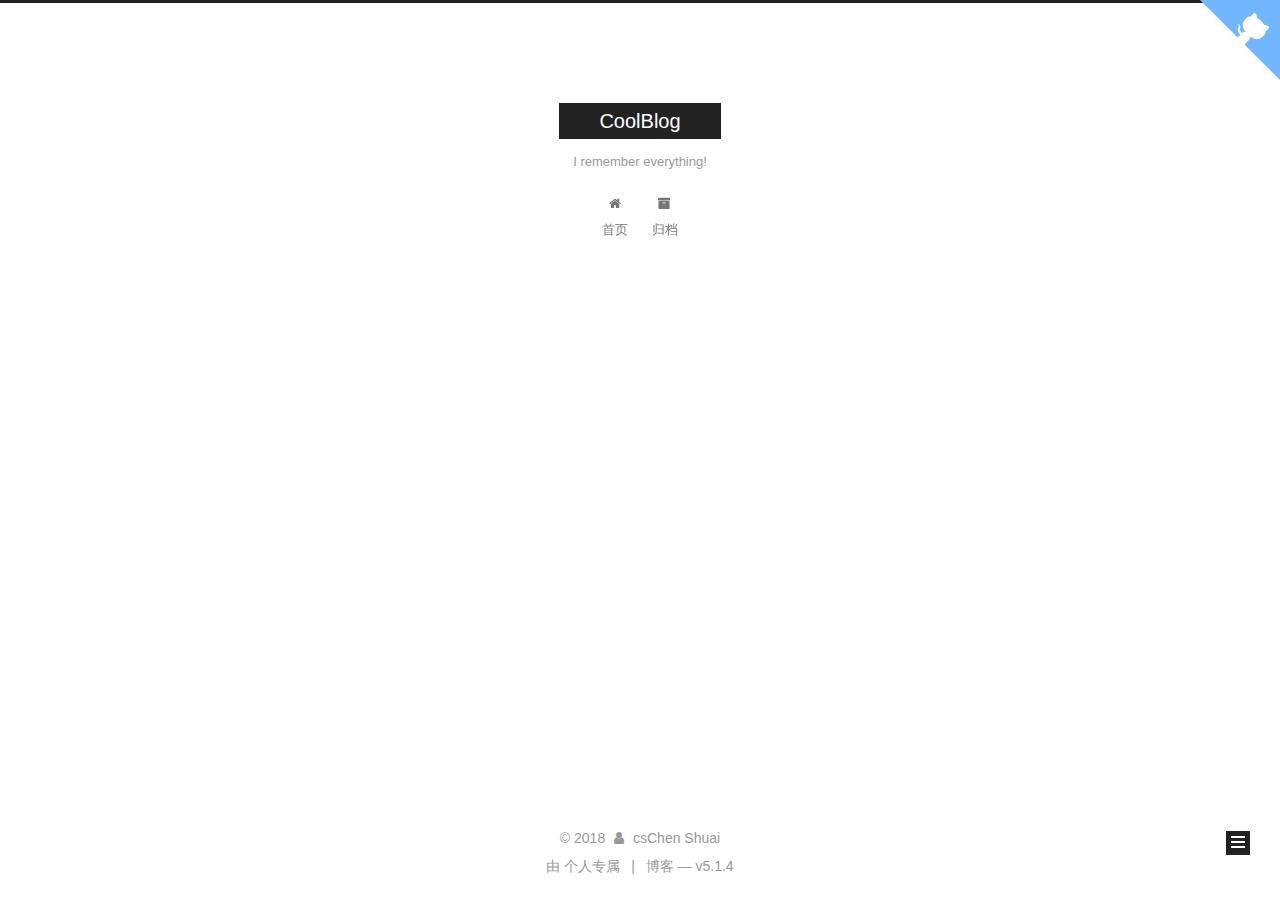
==== archives/index.html @ b0fa896e "Site updated: 2018-08-10 19:54:15" ====
<!DOCTYPE html>



  



<html class="theme-next muse use-motion" lang="zh-Hans">
<head>

  <meta charset="UTF-8"/>
<meta http-equiv="X-UA-Compatible" content="IE=edge" />
<meta name="viewport" content="width=device-width, initial-scale=1, maximum-scale=1"/>
<meta name="theme-color" content="#222">









<meta http-equiv="Cache-Control" content="no-transform" />
<meta http-equiv="Cache-Control" content="no-siteapp" />
















  
  
  <link href="/lib/fancybox/source/jquery.fancybox.css?v=2.1.5" rel="stylesheet" type="text/css" />







<link href="/lib/font-awesome/css/font-awesome.min.css?v=4.6.2" rel="stylesheet" type="text/css" />

<link href="/css/main.css?v=5.1.4" rel="stylesheet" type="text/css" />


  <link rel="apple-touch-icon" sizes="180x180" href="/images/apple-touch-icon-next.png?v=5.1.4">


  <link rel="icon" type="image/png" sizes="32x32" href="/images/favicon-32x32-next.png?v=5.1.4">


  <link rel="icon" type="image/png" sizes="16x16" href="/images/favicon-16x16-next.png?v=5.1.4">


  <link rel="mask-icon" href="/images/logo.svg?v=5.1.4" color="#222">





  <meta name="keywords" content="Hexo, NexT" />





  <link rel="alternate" href="/atom.xml" title="CoolBlog" type="application/atom+xml" />






<meta name="description" content="a happy boy.">
<meta property="og:type" content="website">
<meta property="og:title" content="CoolBlog">
<meta property="og:url" content="http://yoursite.com/archives/index.html">
<meta property="og:site_name" content="CoolBlog">
<meta property="og:description" content="a happy boy.">
<meta property="og:locale" content="zh-Hans">
<meta name="twitter:card" content="summary">
<meta name="twitter:title" content="CoolBlog">
<meta name="twitter:description" content="a happy boy.">



<script type="text/javascript" id="hexo.configurations">
  var NexT = window.NexT || {};
  var CONFIG = {
    root: '/',
    scheme: 'Muse',
    version: '5.1.4',
    sidebar: {"position":"left","display":"post","offset":12,"b2t":false,"scrollpercent":false,"onmobile":false},
    fancybox: true,
    tabs: true,
    motion: {"enable":true,"async":false,"transition":{"post_block":"fadeIn","post_header":"slideDownIn","post_body":"slideDownIn","coll_header":"slideLeftIn","sidebar":"slideUpIn"}},
    duoshuo: {
      userId: '0',
      author: '博主'
    },
    algolia: {
      applicationID: '',
      apiKey: '',
      indexName: '',
      hits: {"per_page":10},
      labels: {"input_placeholder":"Search for Posts","hits_empty":"We didn't find any results for the search: ${query}","hits_stats":"${hits} results found in ${time} ms"}
    }
  };
</script>



  <link rel="canonical" href="http://yoursite.com/archives/"/>





  <title>归档 | CoolBlog</title>
  








</head>

<body itemscope itemtype="http://schema.org/WebPage" lang="zh-Hans">

  
  
    
  

  <div class="container sidebar-position-left page-archive">
    <div class="headband"></div>
	
<a href="https://github.com/chenshuaiasa" class="github-corner" aria-label="View source on Github"><svg width="80" height="80" viewBox="0 0 250 250" style="fill:#70B7FD; color:#fff; position: absolute; top: 0; border: 0; right: 0;" aria-hidden="true"><path d="M0,0 L115,115 L130,115 L142,142 L250,250 L250,0 Z"></path><path d="M128.3,109.0 C113.8,99.7 119.0,89.6 119.0,89.6 C122.0,82.7 120.5,78.6 120.5,78.6 C119.2,72.0 123.4,76.3 123.4,76.3 C127.3,80.9 125.5,87.3 125.5,87.3 C122.9,97.6 130.6,101.9 134.4,103.2" fill="currentColor" style="transform-origin: 130px 106px;" class="octo-arm"></path><path d="M115.0,115.0 C114.9,115.1 118.7,116.5 119.8,115.4 L133.7,101.6 C136.9,99.2 139.9,98.4 142.2,98.6 C133.8,88.0 127.5,74.4 143.8,58.0 C148.5,53.4 154.0,51.2 159.7,51.0 C160.3,49.4 163.2,43.6 171.4,40.1 C171.4,40.1 176.1,42.5 178.8,56.2 C183.1,58.6 187.2,61.8 190.9,65.4 C194.5,69.0 197.7,73.2 200.1,77.6 C213.8,80.2 216.3,84.9 216.3,84.9 C212.7,93.1 206.9,96.0 205.4,96.6 C205.1,102.4 203.0,107.8 198.3,112.5 C181.9,128.9 168.3,122.5 157.7,114.1 C157.9,116.9 156.7,120.9 152.7,124.9 L141.0,136.5 C139.8,137.7 141.6,141.9 141.8,141.8 Z" fill="currentColor" class="octo-body"></path></svg></a><style>.github-corner:hover .octo-arm{animation:octocat-wave 560ms ease-in-out}@keyframes octocat-wave{0%,100%{transform:rotate(0)}20%,60%{transform:rotate(-25deg)}40%,80%{transform:rotate(10deg)}}@media (max-width:500px){.github-corner:hover .octo-arm{animation:none}.github-corner .octo-arm{animation:octocat-wave 560ms ease-in-out}}</style>
    <header id="header" class="header" itemscope itemtype="http://schema.org/WPHeader">
      <div class="header-inner"><div class="site-brand-wrapper">
  <div class="site-meta ">
    

    <div class="custom-logo-site-title">
      <a href="/"  class="brand" rel="start">
        <span class="logo-line-before"><i></i></span>
        <span class="site-title">CoolBlog</span>
        <span class="logo-line-after"><i></i></span>
      </a>
    </div>
      
        <p class="site-subtitle">I remember everything!</p>
      
  </div>

  <div class="site-nav-toggle">
    <button>
      <span class="btn-bar"></span>
      <span class="btn-bar"></span>
      <span class="btn-bar"></span>
    </button>
  </div>
</div>

<nav class="site-nav">
  

  
    <ul id="menu" class="menu">
      
        
        <li class="menu-item menu-item-home">
          <a href="/" rel="section">
            
              <i class="menu-item-icon fa fa-fw fa-home"></i> <br />
            
            首页
          </a>
        </li>
      
        
        <li class="menu-item menu-item-archives">
          <a href="/archives/" rel="section">
            
              <i class="menu-item-icon fa fa-fw fa-archive"></i> <br />
            
            归档
          </a>
        </li>
      

      
    </ul>
  

  
</nav>



 </div>
    </header>

    <main id="main" class="main">
      <div class="main-inner">
        <div class="content-wrap">
          <div id="content" class="content">
            

  
  
  
  <div class="post-block archive">
    <div id="posts" class="posts-collapse">
      <span class="archive-move-on"></span>

      <span class="archive-page-counter">
        
        
        
          
        
        嗯..! 目前共计 2 篇日志。 继续努力。
      </span>

      

        
        
        

        
          
          <div class="collection-title">
            <h1 class="archive-year" id="archive-year-2018">2018</h1>
          </div>
        
        

        

  <article class="post post-type-normal" itemscope itemtype="http://schema.org/Article">
    <header class="post-header">

      <h2 class="post-title">
        
            <a class="post-title-link" href="/2018/08/08/测试一：我的第一个博客/" itemprop="url">
              
                <span itemprop="name">测试一：我的第一个博客</span>
              
            </a>
        
      </h2>

      <div class="post-meta">
        <time class="post-time" itemprop="dateCreated"
              datetime="2018-08-08T09:27:27+08:00"
              content="2018-08-08" >
          08-08
        </time>
      </div>

    </header>
  </article>



      

        
        
        

        
        

        

  <article class="post post-type-normal" itemscope itemtype="http://schema.org/Article">
    <header class="post-header">

      <h2 class="post-title">
        
            <a class="post-title-link" href="/2018/08/06/hello-world/" itemprop="url">
              
                <span itemprop="name">Hello World</span>
              
            </a>
        
      </h2>

      <div class="post-meta">
        <time class="post-time" itemprop="dateCreated"
              datetime="2018-08-06T12:42:33+08:00"
              content="2018-08-06" >
          08-06
        </time>
      </div>

    </header>
  </article>



      

    </div>
  </div>
  
  
  

  



          </div>
          


          

        </div>
        
          
  
  <div class="sidebar-toggle">
    <div class="sidebar-toggle-line-wrap">
      <span class="sidebar-toggle-line sidebar-toggle-line-first"></span>
      <span class="sidebar-toggle-line sidebar-toggle-line-middle"></span>
      <span class="sidebar-toggle-line sidebar-toggle-line-last"></span>
    </div>
  </div>

  <aside id="sidebar" class="sidebar">
    
    <div class="sidebar-inner">

      

      

      <section class="site-overview-wrap sidebar-panel sidebar-panel-active">
        <div class="site-overview">
          <div class="site-author motion-element" itemprop="author" itemscope itemtype="http://schema.org/Person">
            
              <p class="site-author-name" itemprop="name">Chen Shuai</p>
              <p class="site-description motion-element" itemprop="description">a happy boy.</p>
          </div>

          <nav class="site-state motion-element">

            
              <div class="site-state-item site-state-posts">
              
                <a href="/archives/">
              
                  <span class="site-state-item-count">2</span>
                  <span class="site-state-item-name">日志</span>
                </a>
              </div>
            

            

            

          </nav>

          
            <div class="feed-link motion-element">
              <a href="/atom.xml" rel="alternate">
                <i class="fa fa-rss"></i>
                RSS
              </a>
            </div>
          

          

          
          

          
          

          

        </div>
      </section>

      

      

    </div>
  </aside>


        
      </div>
    </main>

    <footer id="footer" class="footer">
      <div class="footer-inner">
        <div class="copyright">&copy; <span itemprop="copyrightYear">2018</span>
  <span class="with-love">
    <i class="fa fa-user"></i>
  </span>
  <span class="author" itemprop="copyrightHolder">csChen Shuai</span>

  
</div>


  <div class="powered-by">由  个人专属</div>



  <span class="post-meta-divider">|</span>



  <div class="theme-info">博客 &mdash;  v5.1.4</div>




        







        
      </div>
    </footer>

    
      <div class="back-to-top">
        <i class="fa fa-arrow-up"></i>
        
      </div>
    

    

  </div>

  

<script type="text/javascript">
  if (Object.prototype.toString.call(window.Promise) !== '[object Function]') {
    window.Promise = null;
  }
</script>









  












  
  
    <script type="text/javascript" src="/lib/jquery/index.js?v=2.1.3"></script>
  

  
  
    <script type="text/javascript" src="/lib/fastclick/lib/fastclick.min.js?v=1.0.6"></script>
  

  
  
    <script type="text/javascript" src="/lib/jquery_lazyload/jquery.lazyload.js?v=1.9.7"></script>
  

  
  
    <script type="text/javascript" src="/lib/velocity/velocity.min.js?v=1.2.1"></script>
  

  
  
    <script type="text/javascript" src="/lib/velocity/velocity.ui.min.js?v=1.2.1"></script>
  

  
  
    <script type="text/javascript" src="/lib/fancybox/source/jquery.fancybox.pack.js?v=2.1.5"></script>
  


  


  <script type="text/javascript" src="/js/src/utils.js?v=5.1.4"></script>

  <script type="text/javascript" src="/js/src/motion.js?v=5.1.4"></script>



  
  

  

  


  <script type="text/javascript" src="/js/src/bootstrap.js?v=5.1.4"></script>



  


  




	





  





  












  





  

  

  

  
  

  

  

  

</body>
</html>
---- css/main.css ----
/* normalize.css v3.0.2 | MIT License | git.io/normalize */
html {
  font-family: sans-serif; /* 1 */
  -ms-text-size-adjust: 100%; /* 2 */
  -webkit-text-size-adjust: 100%; /* 2 */
}
body {
  margin: 0;
}
article,
aside,
details,
figcaption,
figure,
footer,
header,
hgroup,
main,
menu,
nav,
section,
summary {
  display: block;
}
audio,
canvas,
progress,
video {
  display: inline-block; /* 1 */
  vertical-align: baseline; /* 2 */
}
audio:not([controls]) {
  display: none;
  height: 0;
}
[hidden],
template {
  display: none;
}
a {
  background-color: transparent;
}
a:active,
a:hover {
  outline: 0;
}
abbr[title] {
  border-bottom: 1px dotted;
}
b,
strong {
  font-weight: bold;
}
dfn {
  font-style: italic;
}
h1 {
  font-size: 2em;
  margin: 0.67em 0;
}
mark {
  background: #ff0;
  color: #000;
}
small {
  font-size: 80%;
}
sub,
sup {
  font-size: 75%;
  line-height: 0;
  position: relative;
  vertical-align: baseline;
}
sup {
  top: -0.5em;
}
sub {
  bottom: -0.25em;
}
img {
  border: 0;
}
svg:not(:root) {
  overflow: hidden;
}
figure {
  margin: 1em 40px;
}
hr {
  -moz-box-sizing: content-box;
  box-sizing: content-box;
  height: 0;
}
pre {
  overflow: auto;
}
code,
kbd,
pre,
samp {
  font-family: monospace, monospace;
  font-size: 1em;
}
button,
input,
optgroup,
select,
textarea {
  color: inherit; /* 1 */
  font: inherit; /* 2 */
  margin: 0; /* 3 */
}
button {
  overflow: visible;
}
button,
select {
  text-transform: none;
}
button,
html input[type="button"],
input[type="reset"],
input[type="submit"] {
  -webkit-appearance: button; /* 2 */
  cursor: pointer; /* 3 */
}
button[disabled],
html input[disabled] {
  cursor: default;
}
button::-moz-focus-inner,
input::-moz-focus-inner {
  border: 0;
  padding: 0;
}
input {
  line-height: normal;
}
input[type="checkbox"],
input[type="radio"] {
  box-sizing: border-box; /* 1 */
  padding: 0; /* 2 */
}
input[type="number"]::-webkit-inner-spin-button,
input[type="number"]::-webkit-outer-spin-button {
  height: auto;
}
input[type="search"] {
  -webkit-appearance: textfield; /* 1 */
  -moz-box-sizing: content-box;
  -webkit-box-sizing: content-box; /* 2 */
  box-sizing: content-box;
}
input[type="search"]::-webkit-search-cancel-button,
input[type="search"]::-webkit-search-decoration {
  -webkit-appearance: none;
}
fieldset {
  border: 1px solid #c0c0c0;
  margin: 0 2px;
  padding: 0.35em 0.625em 0.75em;
}
legend {
  border: 0; /* 1 */
  padding: 0; /* 2 */
}
textarea {
  overflow: auto;
}
optgroup {
  font-weight: bold;
}
table {
  border-collapse: collapse;
  border-spacing: 0;
}
td,
th {
  padding: 0;
}
::selection {
  background: #262a30;
  color: #fff;
}
body {
  position: relative;
  font-family: 'Lato', "PingFang SC", "Microsoft YaHei", sans-serif;
  font-size: 14px;
  line-height: 2;
  color: #555;
  background: #fff;
}
@media (max-width: 767px) {
  body {
    padding-right: 0 !important;
  }
}
@media (min-width: 768px) and (max-width: 991px) {
  body {
    padding-right: 0 !important;
  }
}
@media (min-width: 1600px) {
  body {
    font-size: 16px;
  }
}
h1,
h2,
h3,
h4,
h5,
h6 {
  margin: 0;
  padding: 0;
  font-weight: bold;
  line-height: 1.5;
  font-family: 'Lato', "PingFang SC", "Microsoft YaHei", sans-serif;
}
h2,
h3,
h4,
h5,
h6 {
  margin: 20px 0 15px;
}
h1 {
  font-size: 22px;
}
@media (max-width: 767px) {
  h1 {
    font-size: 18px;
  }
}
h2 {
  font-size: 20px;
}
@media (max-width: 767px) {
  h2 {
    font-size: 16px;
  }
}
h3 {
  font-size: 18px;
}
@media (max-width: 767px) {
  h3 {
    font-size: 14px;
  }
}
h4 {
  font-size: 16px;
}
@media (max-width: 767px) {
  h4 {
    font-size: 12px;
  }
}
h5 {
  font-size: 14px;
}
@media (max-width: 767px) {
  h5 {
    font-size: 10px;
  }
}
h6 {
  font-size: 12px;
}
@media (max-width: 767px) {
  h6 {
    font-size: 8px;
  }
}
p {
  margin: 0 0 20px 0;
}
a {
  color: #555;
  text-decoration: none;
  outline: none;
  border-bottom: 1px solid #999;
  word-wrap: break-word;
}
a:hover {
  color: #222;
  border-bottom-color: #222;
}
blockquote {
  margin: 0;
  padding: 0;
}
img {
  display: block;
  margin: auto;
  max-width: 100%;
  height: auto;
}
hr {
  margin: 40px 0;
  height: 3px;
  border: none;
  background-color: #ddd;
  background-image: repeating-linear-gradient(-45deg, #fff, #fff 4px, transparent 4px, transparent 8px);
}
blockquote {
  padding: 0 15px;
  color: #666;
  border-left: 4px solid #ddd;
}
blockquote cite::before {
  content: "-";
  padding: 0 5px;
}
dt {
  font-weight: 700;
}
dd {
  margin: 0;
  padding: 0;
}
kbd {
  border: 1px solid #ccc;
  border-radius: 0.2em;
  box-shadow: 0.1em 0.1em 0.2em rgba(0,0,0,0.1);
  background-color: #f9f9f9;
  font-family: inherit;
  background-image: -webkit-linear-gradient(top, #eee, #fff, #eee);
  padding: 0.1em 0.3em;
  white-space: nowrap;
}
.text-left {
  text-align: left;
}
.text-center {
  text-align: center;
}
.text-right {
  text-align: right;
}
.text-justify {
  text-align: justify;
}
.text-nowrap {
  white-space: nowrap;
}
.text-lowercase {
  text-transform: lowercase;
}
.text-uppercase {
  text-transform: uppercase;
}
.text-capitalize {
  text-transform: capitalize;
}
.center-block {
  display: block;
  margin-left: auto;
  margin-right: auto;
}
.clearfix:before,
.clearfix:after {
  content: " ";
  display: table;
}
.clearfix:after {
  clear: both;
}
.pullquote {
  width: 45%;
}
.pullquote.left {
  float: left;
  margin-left: 5px;
  margin-right: 10px;
}
.pullquote.right {
  float: right;
  margin-left: 10px;
  margin-right: 5px;
}
.affix.affix.affix {
  position: fixed;
}
.translation {
  margin-top: -20px;
  font-size: 14px;
  color: #999;
}
.scrollbar-measure {
  width: 100px;
  height: 100px;
  overflow: scroll;
  position: absolute;
  top: -9999px;
}
.use-motion .motion-element {
  opacity: 0;
}
table {
  margin: 20px 0;
  width: 100%;
  border-collapse: collapse;
  border-spacing: 0;
  border: 1px solid #ddd;
  font-size: 14px;
  table-layout: fixed;
  word-wrap: break-all;
}
table>tbody>tr:nth-of-type(odd) {
  background-color: #f9f9f9;
}
table>tbody>tr:hover {
  background-color: #f5f5f5;
}
caption,
th,
td {
  padding: 8px;
  text-align: left;
  vertical-align: middle;
  font-weight: normal;
}
th,
td {
  border-bottom: 3px solid #ddd;
  border-right: 1px solid #eee;
}
th {
  padding-bottom: 10px;
  font-weight: 700;
}
td {
  border-bottom-width: 1px;
}
html,
body {
  height: 100%;
}
.container {
  position: relative;
  min-height: 100%;
}
.header-inner {
  margin: 0 auto;
  padding: 100px 0 70px;
  width: 700px;
}
@media (min-width: 1600px) {
  .container .header-inner {
    width: 900px;
  }
}
.main {
  padding-bottom: 150px;
}
.main-inner {
  margin: 0 auto;
  width: 700px;
}
@media (min-width: 1600px) {
  .container .main-inner {
    width: 900px;
  }
}
.footer {
  position: absolute;
  left: 0;
  bottom: 0;
  width: 100%;
  min-height: 50px;
}
.footer-inner {
  box-sizing: border-box;
  margin: 20px auto;
  width: 700px;
}
@media (min-width: 1600px) {
  .container .footer-inner {
    width: 900px;
  }
}
pre,
.highlight {
  overflow: auto;
  margin: 20px 0;
  padding: 0;
  font-size: 13px;
  color: #4d4d4c;
  background: #f7f7f7;
  line-height: 1.6;
}
pre,
code {
  font-family: consolas, Menlo, "PingFang SC", "Microsoft YaHei", monospace;
}
code {
  padding: 2px 4px;
  word-wrap: break-word;
  color: #555;
  background: #eee;
  border-radius: 3px;
  font-size: 13px;
}
pre {
  padding: 10px;
}
pre code {
  padding: 0;
  color: #4d4d4c;
  background: none;
  text-shadow: none;
}
.highlight {
  border-radius: 1px;
}
.highlight pre {
  border: none;
  margin: 0;
  padding: 10px 0;
}
.highlight table {
  margin: 0;
  width: auto;
  border: none;
}
.highlight td {
  border: none;
  padding: 0;
}
.highlight figcaption {
  font-size: 1em;
  color: #4d4d4c;
  line-height: 1em;
  margin-bottom: 1em;
}
.highlight figcaption:before,
.highlight figcaption:after {
  content: " ";
  display: table;
}
.highlight figcaption:after {
  clear: both;
}
.highlight figcaption a {
  float: right;
  color: #4d4d4c;
}
.highlight figcaption a:hover {
  border-bottom-color: #4d4d4c;
}
.highlight .gutter pre {
  padding-left: 10px;
  padding-right: 10px;
  color: #869194;
  text-align: right;
  background-color: #eff2f3;
}
.highlight .code pre {
  width: 100%;
  padding-left: 10px;
  padding-right: 10px;
  background-color: #f7f7f7;
}
.highlight .line {
  height: 20px;
}
.gutter {
  -webkit-user-select: none;
  -moz-user-select: none;
  -ms-user-select: none;
  user-select: none;
}
.gist table {
  width: auto;
}
.gist table td {
  border: none;
}
pre .deletion {
  background: #fdd;
}
pre .addition {
  background: #dfd;
}
pre .meta {
  color: #8959a8;
}
pre .comment {
  color: #8e908c;
}
pre .variable,
pre .attribute,
pre .tag,
pre .regexp,
pre .ruby .constant,
pre .xml .tag .title,
pre .xml .pi,
pre .xml .doctype,
pre .html .doctype,
pre .css .id,
pre .css .class,
pre .css .pseudo {
  color: #c82829;
}
pre .number,
pre .preprocessor,
pre .built_in,
pre .literal,
pre .params,
pre .constant,
pre .command {
  color: #f5871f;
}
pre .ruby .class .title,
pre .css .rules .attribute,
pre .string,
pre .value,
pre .inheritance,
pre .header,
pre .ruby .symbol,
pre .xml .cdata,
pre .special,
pre .number,
pre .formula {
  color: #718c00;
}
pre .title,
pre .css .hexcolor {
  color: #3e999f;
}
pre .function,
pre .python .decorator,
pre .python .title,
pre .ruby .function .title,
pre .ruby .title .keyword,
pre .perl .sub,
pre .javascript .title,
pre .coffeescript .title {
  color: #4271ae;
}
pre .keyword,
pre .javascript .function {
  color: #8959a8;
}
.full-image.full-image.full-image.full-image {
  border: none;
  max-width: 100%;
  width: auto;
  margin: 20px auto 25px;
}
@media (min-width: 992px) {
  .full-image.full-image.full-image.full-image {
    max-width: none;
    width: 110%;
    margin: 25px -5%;
  }
}
.blockquote-center,
.page-home .post-type-quote blockquote,
.page-post-detail .post-type-quote blockquote {
  position: relative;
  margin: 40px 0;
  padding: 0;
  border-left: none;
  text-align: center;
}
.blockquote-center::before,
.page-home .post-type-quote blockquote::before,
.page-post-detail .post-type-quote blockquote::before,
.blockquote-center::after,
.page-home .post-type-quote blockquote::after,
.page-post-detail .post-type-quote blockquote::after {
  position: absolute;
  content: ' ';
  display: block;
  width: 100%;
  height: 24px;
  opacity: 0.2;
  background-repeat: no-repeat;
  background-position: 0 -6px;
  background-size: 22px 22px;
}
.blockquote-center::before,
.page-home .post-type-quote blockquote::before,
.page-post-detail .post-type-quote blockquote::before {
  top: -20px;
  background-image: url("../images/quote-l.svg");
  border-top: 1px solid #ccc;
}
.blockquote-center::after,
.page-home .post-type-quote blockquote::after,
.page-post-detail .post-type-quote blockquote::after {
  bottom: -20px;
  background-image: url("../images/quote-r.svg");
  border-bottom: 1px solid #ccc;
  background-position: 100% 8px;
}
.blockquote-center p,
.page-home .post-type-quote blockquote p,
.page-post-detail .post-type-quote blockquote p,
.blockquote-center div,
.page-home .post-type-quote blockquote div,
.page-post-detail .post-type-quote blockquote div {
  text-align: center;
}
.post .post-body .group-picture img {
  box-sizing: border-box;
  padding: 0 3px;
  border: none;
}
.post .group-picture-row {
  overflow: hidden;
  margin-top: 6px;
}
.post .group-picture-row:first-child {
  margin-top: 0;
}
.post .group-picture-column {
  float: left;
}
.page-post-detail .post-body .group-picture-column {
  float: none;
  margin-top: 10px;
  width: auto !important;
}
.page-post-detail .post-body .group-picture-column img {
  margin: 0 auto;
}
.page-archive .group-picture-container {
  overflow: hidden;
}
.page-archive .group-picture-row {
  float: left;
}
.page-archive .group-picture-row:first-child {
  margin-top: 6px;
}
.page-archive .group-picture-column {
  max-width: 150px;
  max-height: 150px;
}
.post-body .note {
  position: relative;
  padding: 15px;
  margin-bottom: 20px;
  border: 1px solid #eee;
  border-left-width: 5px;
  border-radius: 3px;
}
.post-body .note h2,
.post-body .note h3,
.post-body .note h4,
.post-body .note h5,
.post-body .note h6 {
  margin-top: 0;
  margin-bottom: 0;
  border-bottom: initial;
  padding-top: 0 !important;
}
.post-body .note p:first-child,
.post-body .note ul:first-child,
.post-body .note ol:first-child,
.post-body .note table:first-child,
.post-body .note pre:first-child,
.post-body .note blockquote:first-child {
  margin-top: 0;
}
.post-body .note p:last-child,
.post-body .note ul:last-child,
.post-body .note ol:last-child,
.post-body .note table:last-child,
.post-body .note pre:last-child,
.post-body .note blockquote:last-child {
  margin-bottom: 0;
}
.post-body .note.default {
  border-left-color: #777;
}
.post-body .note.default h2,
.post-body .note.default h3,
.post-body .note.default h4,
.post-body .note.default h5,
.post-body .note.default h6 {
  color: #777;
}
.post-body .note.primary {
  border-left-color: #6f42c1;
}
.post-body .note.primary h2,
.post-body .note.primary h3,
.post-body .note.primary h4,
.post-body .note.primary h5,
.post-body .note.primary h6 {
  color: #6f42c1;
}
.post-body .note.info {
  border-left-color: #428bca;
}
.post-body .note.info h2,
.post-body .note.info h3,
.post-body .note.info h4,
.post-body .note.info h5,
.post-body .note.info h6 {
  color: #428bca;
}
.post-body .note.success {
  border-left-color: #5cb85c;
}
.post-body .note.success h2,
.post-body .note.success h3,
.post-body .note.success h4,
.post-body .note.success h5,
.post-body .note.success h6 {
  color: #5cb85c;
}
.post-body .note.warning {
  border-left-color: #f0ad4e;
}
.post-body .note.warning h2,
.post-body .note.warning h3,
.post-body .note.warning h4,
.post-body .note.warning h5,
.post-body .note.warning h6 {
  color: #f0ad4e;
}
.post-body .note.danger {
  border-left-color: #d9534f;
}
.post-body .note.danger h2,
.post-body .note.danger h3,
.post-body .note.danger h4,
.post-body .note.danger h5,
.post-body .note.danger h6 {
  color: #d9534f;
}
.post-body .label {
  display: inline;
  padding: 0 2px;
  white-space: nowrap;
}
.post-body .label.default {
  background-color: #f0f0f0;
}
.post-body .label.primary {
  background-color: #efe6f7;
}
.post-body .label.info {
  background-color: #e5f2f8;
}
.post-body .label.success {
  background-color: #e7f4e9;
}
.post-body .label.warning {
  background-color: #fcf6e1;
}
.post-body .label.danger {
  background-color: #fae8eb;
}
.post-body .tabs {
  position: relative;
  display: block;
  margin-bottom: 20px;
  padding-top: 10px;
}
.post-body .tabs ul.nav-tabs {
  margin: 0;
  padding: 0;
  display: flex;
  margin-bottom: -1px;
}
@media (max-width: 413px) {
  .post-body .tabs ul.nav-tabs {
    display: block;
    margin-bottom: 5px;
  }
}
.post-body .tabs ul.nav-tabs li.tab {
  list-style-type: none !important;
  margin: 0 0.25em 0 0;
  border-top: 3px solid transparent;
  border-left: 1px solid transparent;
  border-right: 1px solid transparent;
}
@media (max-width: 413px) {
  .post-body .tabs ul.nav-tabs li.tab {
    margin: initial;
    border-top: 1px solid transparent;
    border-left: 3px solid transparent;
    border-right: 1px solid transparent;
    border-bottom: 1px solid transparent;
  }
}
.post-body .tabs ul.nav-tabs li.tab a {
  outline: 0;
  border-bottom: initial;
  display: block;
  line-height: 1.8em;
  padding: 0.25em 0.75em;
  transition-duration: 0.2s;
  transition-timing-function: ease-out;
  transition-delay: 0s;
}
.post-body .tabs ul.nav-tabs li.tab a i {
  width: 1.285714285714286em;
}
.post-body .tabs ul.nav-tabs li.tab.active {
  border-top: 3px solid #fc6423;
  border-left: 1px solid #ddd;
  border-right: 1px solid #ddd;
  background-color: #fff;
}
@media (max-width: 413px) {
  .post-body .tabs ul.nav-tabs li.tab.active {
    border-top: 1px solid #ddd;
    border-left: 3px solid #fc6423;
    border-right: 1px solid #ddd;
    border-bottom: 1px solid #ddd;
  }
}
.post-body .tabs ul.nav-tabs li.tab.active a {
  cursor: default;
  color: #555;
}
.post-body .tabs .tab-content {
  background-color: #fff;
}
.post-body .tabs .tab-content .tab-pane {
  border: 1px solid #ddd;
  padding: 20px 20px 0 20px;
}
.post-body .tabs .tab-content .tab-pane:not(.active) {
  display: none !important;
}
.post-body .tabs .tab-content .tab-pane.active {
  display: block !important;
}
.btn {
  display: inline-block;
  padding: 0 20px;
  font-size: 14px;
  color: #fff;
  background: #222;
  border: 2px solid #222;
  text-decoration: none;
  border-radius: 0;
  transition-property: background-color;
  transition-duration: 0.2s;
  transition-timing-function: ease-in-out;
  transition-delay: 0s;
  line-height: 2;
}
.btn:hover {
  border-color: #222;
  color: #222;
  background: #fff;
}
.btn +.btn {
  margin: 0 0 8px 8px;
}
.btn .fa-fw {
  width: 1.285714285714286em;
  text-align: left;
}
.btn-bar {
  display: block;
  width: 22px;
  height: 2px;
  background: #555;
  border-radius: 1px;
}
.btn-bar+.btn-bar {
  margin-top: 4px;
}
.pagination {
  margin: 120px 0 40px;
  text-align: center;
  border-top: 1px solid #eee;
}
.page-number-basic,
.pagination .prev,
.pagination .next,
.pagination .page-number,
.pagination .space {
  display: inline-block;
  position: relative;
  top: -1px;
  margin: 0 10px;
  padding: 0 11px;
}
@media (max-width: 767px) {
  .page-number-basic,
  .pagination .prev,
  .pagination .next,
  .pagination .page-number,
  .pagination .space {
    margin: 0 5px;
  }
}
.pagination .prev,
.pagination .next,
.pagination .page-number {
  border-bottom: 0;
  border-top: 1px solid #eee;
  transition-property: border-color;
  transition-duration: 0.2s;
  transition-timing-function: ease-in-out;
  transition-delay: 0s;
}
.pagination .prev:hover,
.pagination .next:hover,
.pagination .page-number:hover {
  border-top-color: #222;
}
.pagination .space {
  padding: 0;
  margin: 0;
}
.pagination .prev {
  margin-left: 0;
}
.pagination .next {
  margin-right: 0;
}
.pagination .page-number.current {
  color: #fff;
  background: #ccc;
  border-top-color: #ccc;
}
@media (max-width: 767px) {
  .pagination {
    border-top: none;
  }
  .pagination .prev,
  .pagination .next,
  .pagination .page-number {
    margin-bottom: 10px;
    border-top: 0;
    border-bottom: 1px solid #eee;
    padding: 0 10px;
  }
  .pagination .prev:hover,
  .pagination .next:hover,
  .pagination .page-number:hover {
    border-bottom-color: #222;
  }
}
.comments {
  margin: 60px 20px 0;
}
.tag-cloud {
  text-align: center;
}
.tag-cloud a {
  display: inline-block;
  margin: 10px;
}
.back-to-top {
  box-sizing: border-box;
  position: fixed;
  bottom: -100px;
  right: 30px;
  z-index: 1050;
  padding: 0 6px;
  width: 24px;
  background: #222;
  font-size: 12px;
  opacity: 1;
  color: #fff;
  cursor: pointer;
  text-align: center;
  -webkit-transform: translateZ(0);
  transition-property: bottom;
  transition-duration: 0.2s;
  transition-timing-function: ease-in-out;
  transition-delay: 0s;
}
@media (min-width: 768px) and (max-width: 991px) {
  .back-to-top {
    display: none !important;
  }
}
@media (max-width: 767px) {
  .back-to-top {
    display: none !important;
  }
}
.back-to-top.back-to-top-on {
  bottom: 19px;
}
.header {
  background: transparent;
}
.header-inner {
  position: relative;
}
.headband {
  height: 3px;
  background: #222;
}
.site-meta {
  margin: 0;
  text-align: center;
}
@media (max-width: 767px) {
  .site-meta {
    text-align: center;
  }
}
.brand {
  position: relative;
  display: inline-block;
  padding: 0 40px;
  color: #fff;
  background: #222;
  border-bottom: none;
}
.brand:hover {
  color: #fff;
}
.logo {
  display: inline-block;
  margin-right: 5px;
  line-height: 36px;
  vertical-align: top;
}
.site-title {
  display: inline-block;
  vertical-align: top;
  line-height: 36px;
  font-size: 20px;
  font-weight: normal;
  font-family: 'Lato', "PingFang SC", "Microsoft YaHei", sans-serif;
}
.site-subtitle {
  margin-top: 10px;
  font-size: 13px;
  color: #999;
}
.use-motion .brand {
  opacity: 0;
}
.use-motion .logo,
.use-motion .site-title,
.use-motion .site-subtitle {
  opacity: 0;
  position: relative;
  top: -10px;
}
.site-nav-toggle {
  display: none;
  position: absolute;
  top: 10px;
  left: 10px;
}
@media (max-width: 767px) {
  .site-nav-toggle {
    display: block;
  }
}
.site-nav-toggle button {
  margin-top: 2px;
  padding: 9px 10px;
  background: transparent;
  border: none;
}
@media (max-width: 767px) {
  .site-nav {
    display: none;
    margin: 0 -10px;
    padding: 0 10px;
    clear: both;
    border-top: 1px solid #ddd;
  }
}
@media (min-width: 768px) and (max-width: 991px) {
  .site-nav {
    display: block !important;
  }
}
@media (min-width: 992px) {
  .site-nav {
    display: block !important;
  }
}
.menu {
  margin-top: 20px;
  padding-left: 0;
  text-align: center;
}
.menu .menu-item {
  display: inline-block;
  margin: 0 10px;
  list-style: none;
}
@media screen and (max-width: 767px) {
  .menu .menu-item {
    margin-top: 10px;
  }
}
.menu .menu-item a {
  display: block;
  font-size: 13px;
  line-height: inherit;
  border-bottom: 1px solid transparent;
  transition-property: border-color;
  transition-duration: 0.2s;
  transition-timing-function: ease-in-out;
  transition-delay: 0s;
}
.menu .menu-item a:hover {
  border-bottom-color: #222;
}
.menu .menu-item .fa {
  margin-right: 5px;
}
.use-motion .menu-item {
  opacity: 0;
}
.post-body {
  font-family: 'Lato', "PingFang SC", "Microsoft YaHei", sans-serif;
}
@media (max-width: 767px) {
  .post-body {
    word-break: break-word;
  }
}
.post-body .fancybox img {
  display: block !important;
  margin: 0 auto;
  cursor: pointer;
  cursor: zoom-in;
  cursor: -webkit-zoom-in;
}
.post-body .image-caption,
.post-body .figure .caption {
  margin: -20px auto 15px;
  text-align: center;
  font-size: 14px;
  color: #999;
  font-weight: bold;
  line-height: 1;
}
.post-sticky-flag {
  display: inline-block;
  font-size: 16px;
  -ms-transform: rotate(30deg);
  -webkit-transform: rotate(30deg);
  -moz-transform: rotate(30deg);
  -ms-transform: rotate(30deg);
  -o-transform: rotate(30deg);
  transform: rotate(30deg);
}
.use-motion .post-block,
.use-motion .pagination,
.use-motion .comments {
  opacity: 0;
}
.use-motion .post-header {
  opacity: 0;
}
.use-motion .post-body {
  opacity: 0;
}
.use-motion .collection-title {
  opacity: 0;
}
.posts-expand {
  padding-top: 40px;
}
@media (max-width: 767px) {
  .posts-expand {
    margin: 0 20px;
  }
  .post-body pre .gutter pre {
    padding-right: 10px;
  }
  .post-body .highlight {
    margin-left: 0px;
    margin-right: 0px;
    padding: 0;
  }
  .post-body .highlight .gutter pre {
    padding-right: 10px;
  }
}
@media (min-width: 992px) {
  .posts-expand .post-body {
    text-align: justify;
  }
}
.posts-expand .post-body h2,
.posts-expand .post-body h3,
.posts-expand .post-body h4,
.posts-expand .post-body h5,
.posts-expand .post-body h6 {
  padding-top: 10px;
}
.posts-expand .post-body h2 .header-anchor,
.posts-expand .post-body h3 .header-anchor,
.posts-expand .post-body h4 .header-anchor,
.posts-expand .post-body h5 .header-anchor,
.posts-expand .post-body h6 .header-anchor {
  float: right;
  margin-left: 10px;
  color: #ccc;
  border-bottom-style: none;
  visibility: hidden;
}
.posts-expand .post-body h2 .header-anchor:hover,
.posts-expand .post-body h3 .header-anchor:hover,
.posts-expand .post-body h4 .header-anchor:hover,
.posts-expand .post-body h5 .header-anchor:hover,
.posts-expand .post-body h6 .header-anchor:hover {
  color: inherit;
}
.posts-expand .post-body h2:hover .header-anchor,
.posts-expand .post-body h3:hover .header-anchor,
.posts-expand .post-body h4:hover .header-anchor,
.posts-expand .post-body h5:hover .header-anchor,
.posts-expand .post-body h6:hover .header-anchor {
  visibility: visible;
}
.posts-expand .post-body ul li {
  list-style: circle;
}
.posts-expand .post-body img {
  box-sizing: border-box;
  margin: auto;
  padding: 3px;
  border: 1px solid #ddd;
}
.posts-expand .post-body .fancybox img {
  margin: 0 auto 25px;
}
@media (max-width: 767px) {
  .posts-collapse {
    margin: 0 20px;
  }
  .posts-collapse .post-title,
  .posts-collapse .post-meta {
    display: block;
    width: auto;
    text-align: left;
  }
}
.posts-collapse {
  position: relative;
  z-index: 1010;
  margin-left: 55px;
}
.posts-collapse::after {
  content: " ";
  position: absolute;
  top: 20px;
  left: 0;
  margin-left: -2px;
  width: 4px;
  height: 100%;
  background: #f5f5f5;
  z-index: -1;
}
@media (max-width: 767px) {
  .posts-collapse {
    margin: 0 20px;
  }
}
.posts-collapse .collection-title {
  position: relative;
  margin: 60px 0;
}
.posts-collapse .collection-title h1,
.posts-collapse .collection-title h2 {
  margin-left: 20px;
}
.posts-collapse .collection-title small {
  color: #bbb;
  margin-left: 5px;
}
.posts-collapse .collection-title::before {
  content: " ";
  position: absolute;
  left: 0;
  top: 50%;
  margin-left: -4px;
  margin-top: -4px;
  width: 8px;
  height: 8px;
  background: #bbb;
  border-radius: 50%;
}
.posts-collapse .post {
  margin: 30px 0;
}
.posts-collapse .post-header {
  position: relative;
  transition-duration: 0.2s;
  transition-timing-function: ease-in-out;
  transition-delay: 0s;
  transition-property: border;
  border-bottom: 1px dashed #ccc;
}
.posts-collapse .post-header::before {
  content: " ";
  position: absolute;
  left: 0;
  top: 12px;
  width: 6px;
  height: 6px;
  margin-left: -4px;
  background: #bbb;
  border-radius: 50%;
  border: 1px solid #fff;
  transition-duration: 0.2s;
  transition-timing-function: ease-in-out;
  transition-delay: 0s;
  transition-property: background;
}
.posts-collapse .post-header:hover {
  border-bottom-color: #666;
}
.posts-collapse .post-header:hover::before {
  background: #222;
}
.posts-collapse .post-meta {
  position: absolute;
  font-size: 12px;
  left: 20px;
  top: 5px;
}
.posts-collapse .post-comments-count {
  display: none;
}
.posts-collapse .post-title {
  margin-left: 60px;
  font-size: 16px;
  font-weight: normal;
  line-height: inherit;
}
.posts-collapse .post-title::after {
  margin-left: 3px;
  opacity: 0.6;
}
.posts-collapse .post-title a {
  color: #666;
  border-bottom: none;
}
.page-home .post-type-quote .post-header,
.page-post-detail .post-type-quote .post-header,
.page-home .post-type-quote .post-tags,
.page-post-detail .post-type-quote .post-tags {
  display: none;
}
.posts-expand .post-title {
  text-align: center;
  word-break: break-word;
  font-weight: 400;
}
.posts-expand .post-title-link {
  display: inline-block;
  position: relative;
  color: #555;
  border-bottom: none;
  line-height: 1.2;
  vertical-align: top;
}
.posts-expand .post-title-link::before {
  content: "";
  position: absolute;
  width: 100%;
  height: 2px;
  bottom: 0;
  left: 0;
  background-color: #000;
  visibility: hidden;
  -webkit-transform: scaleX(0);
  -moz-transform: scaleX(0);
  -ms-transform: scaleX(0);
  -o-transform: scaleX(0);
  transform: scaleX(0);
  transition-duration: 0.2s;
  transition-timing-function: ease-in-out;
  transition-delay: 0s;
}
.posts-expand .post-title-link:hover::before {
  visibility: visible;
  -webkit-transform: scaleX(1);
  -moz-transform: scaleX(1);
  -ms-transform: scaleX(1);
  -o-transform: scaleX(1);
  transform: scaleX(1);
}
.posts-expand .post-title-link .fa {
  font-size: 16px;
}
.posts-expand .post-meta {
  margin: 3px 0 60px 0;
  color: #999;
  font-family: 'Lato', "PingFang SC", "Microsoft YaHei", sans-serif;
  font-size: 12px;
  text-align: center;
}
.posts-expand .post-meta .post-category-list {
  display: inline-block;
  margin: 0;
  padding: 3px;
}
.posts-expand .post-meta .post-category-list-link {
  color: #999;
}
.posts-expand .post-meta .post-description {
  font-size: 14px;
  margin-top: 2px;
}
.post-meta-divider {
  margin: 0 0.5em;
}
.post-meta-item-icon {
  margin-right: 3px;
}
@media (min-width: 768px) and (max-width: 991px) {
  .post-meta-item-icon {
    display: inline-block;
  }
}
@media (max-width: 767px) {
  .post-meta-item-icon {
    display: inline-block;
  }
}
@media (min-width: 768px) and (max-width: 991px) {
  .post-meta-item-text {
    display: none;
  }
}
@media (max-width: 767px) {
  .post-meta-item-text {
    display: none;
  }
}
@media (max-width: 767px) {
  .posts-expand .post-comments-count {
    display: none;
  }
}
.post-button {
  margin-top: 40px;
}
.posts-expand .post-tags {
  margin-top: 40px;
  text-align: center;
}
.posts-expand .post-tags a {
  display: inline-block;
  margin-right: 10px;
  font-size: 13px;
}
.post-nav {
  display: table;
  margin-top: 15px;
  width: 100%;
  border-top: 1px solid #eee;
}
.post-nav-divider {
  display: table-cell;
  width: 10%;
}
.post-nav-item {
  display: table-cell;
  padding: 10px 0 0 0;
  width: 45%;
  vertical-align: top;
}
.post-nav-item a {
  position: relative;
  display: block;
  line-height: 25px;
  font-size: 14px;
  color: #555;
  border-bottom: none;
}
.post-nav-item a:hover {
  color: #222;
  border-bottom: none;
}
.post-nav-item a:active {
  top: 2px;
}
.post-nav-item .fa {
  position: absolute;
  top: 8px;
  left: 0;
  font-size: 12px;
}
.post-nav-next a {
  padding-left: 15px;
}
.post-nav-prev {
  text-align: right;
}
.post-nav-prev a {
  padding-right: 15px;
}
.post-nav-prev .fa {
  right: 0;
  left: auto;
}
.posts-expand .post-eof {
  display: block;
  margin: 80px auto 60px;
  width: 8%;
  height: 1px;
  background: #ccc;
  text-align: center;
}
.post:last-child .post-eof.post-eof.post-eof {
  display: none;
}
.post-gallery {
  display: table;
  table-layout: fixed;
  width: 100%;
  border-collapse: separate;
}
.post-gallery-row {
  display: table-row;
}
.post-gallery .post-gallery-img {
  display: table-cell;
  text-align: center;
  vertical-align: middle;
  border: none;
}
.post-gallery .post-gallery-img img {
  max-width: 100%;
  max-height: 100%;
  border: none;
}
.fancybox-close,
.fancybox-close:hover {
  border: none;
}
.rtl.post-body p,
.rtl.post-body a,
.rtl.post-body h1,
.rtl.post-body h2,
.rtl.post-body h3,
.rtl.post-body h4,
.rtl.post-body h5,
.rtl.post-body h6,
.rtl.post-body li,
.rtl.post-body ul,
.rtl.post-body ol {
  direction: rtl;
  font-family: UKIJ Ekran;
}
.rtl.post-title {
  font-family: UKIJ Ekran;
}
.sidebar {
  position: fixed;
  right: 0;
  top: 0;
  bottom: 0;
  width: 0;
  z-index: 1040;
  box-shadow: inset 0 2px 6px #000;
  background: #222;
  -webkit-transform: translateZ(0);
}
.sidebar a {
  color: #999;
  border-bottom-color: #555;
}
.sidebar a:hover {
  color: #eee;
}
@media (min-width: 768px) and (max-width: 991px) {
  .sidebar {
    display: none !important;
  }
}
@media (max-width: 767px) {
  .sidebar {
    display: none !important;
  }
}
.sidebar-inner {
  position: relative;
  padding: 20px 10px;
  color: #999;
  text-align: center;
}
.site-overview-wrap {
  overflow: hidden;
}
.site-overview {
  overflow-y: auto;
  overflow-x: hidden;
}
.sidebar-toggle {
  position: fixed;
  right: 30px;
  bottom: 45px;
  width: 14px;
  height: 14px;
  padding: 5px;
  background: #222;
  line-height: 0;
  z-index: 1050;
  cursor: pointer;
  -webkit-transform: translateZ(0);
}
@media (min-width: 768px) and (max-width: 991px) {
  .sidebar-toggle {
    display: none !important;
  }
}
@media (max-width: 767px) {
  .sidebar-toggle {
    display: none !important;
  }
}
.sidebar-toggle-line {
  position: relative;
  display: inline-block;
  vertical-align: top;
  height: 2px;
  width: 100%;
  background: #fff;
  margin-top: 3px;
}
.sidebar-toggle-line:first-child {
  margin-top: 0;
}
.site-author-image {
  display: block;
  margin: 0 auto;
  padding: 2px;
  max-width: 96px;
  height: auto;
  border: 2px solid #333;
}
.site-author-name {
  margin: 5px 0 0;
  text-align: center;
  color: #f5f5f5;
  font-weight: normal;
}
.site-description {
  margin-top: 5px;
  text-align: center;
  font-size: 14px;
  color: #999;
}
.site-state {
  overflow: hidden;
  line-height: 1.4;
  white-space: nowrap;
  text-align: center;
}
.site-state-item {
  display: inline-block;
  padding: 0 15px;
  border-left: 1px solid #333;
}
.site-state-item:first-child {
  border-left: none;
}
.site-state-item a {
  border-bottom: none;
}
.site-state-item-count {
  display: block;
  text-align: center;
  color: inherit;
  font-weight: 600;
  font-size: 18px;
}
.site-state-item-name {
  font-size: 13px;
  color: inherit;
}
.feed-link {
  margin-top: 20px;
}
.feed-link a {
  display: inline-block;
  padding: 0 15px;
  color: #fc6423;
  border: 1px solid #fc6423;
  border-radius: 4px;
}
.feed-link a i {
  color: #fc6423;
  font-size: 14px;
}
.feed-link a:hover {
  color: #fff;
  background: #fc6423;
}
.feed-link a:hover i {
  color: #fff;
}
.links-of-author {
  margin-top: 20px;
}
.links-of-author a {
  display: inline-block;
  vertical-align: middle;
  margin-right: 10px;
  margin-bottom: 10px;
  border-bottom-color: #555;
  font-size: 13px;
}
.links-of-author a:before {
  display: inline-block;
  vertical-align: middle;
  margin-right: 3px;
  content: " ";
  width: 4px;
  height: 4px;
  border-radius: 50%;
  background: #7efff1;
}
.links-of-blogroll {
  font-size: 13px;
}
.links-of-blogroll-title {
  margin-top: 20px;
  font-size: 14px;
  font-weight: 600;
}
.links-of-blogroll-list {
  margin: 0;
  padding: 0;
  list-style: none;
}
.links-of-blogroll-item {
  padding: 2px 10px;
}
.links-of-blogroll-item a {
  max-width: 280px;
  box-sizing: border-box;
  display: inline-block;
  overflow: hidden;
  white-space: nowrap;
  text-overflow: ellipsis;
}
.sidebar-nav {
  margin: 0 0 20px;
  padding-left: 0;
}
.sidebar-nav li {
  display: inline-block;
  cursor: pointer;
  border-bottom: 1px solid transparent;
  font-size: 14px;
  color: #555;
}
.sidebar-nav li:hover {
  color: #f5f5f5;
}
.page-post-detail .sidebar-nav-toc {
  padding: 0 5px;
}
.page-post-detail .sidebar-nav-overview {
  margin-left: 10px;
}
.sidebar-nav .sidebar-nav-active {
  color: #87daff;
  border-bottom-color: #87daff;
}
.sidebar-nav .sidebar-nav-active:hover {
  color: #87daff;
}
.sidebar-panel {
  display: none;
}
.sidebar-panel-active {
  display: block;
}
.post-toc-empty {
  font-size: 14px;
  color: #666;
}
.post-toc-wrap {
  overflow: hidden;
}
.post-toc {
  overflow: auto;
}
.post-toc ol {
  margin: 0;
  padding: 0 2px 5px 10px;
  text-align: left;
  list-style: none;
  font-size: 14px;
}
.post-toc ol > ol {
  padding-left: 0;
}
.post-toc ol a {
  transition-duration: 0.2s;
  transition-timing-function: ease-in-out;
  transition-delay: 0s;
  transition-property: all;
  color: #999;
  border-bottom-color: #555;
}
.post-toc ol a:hover {
  color: #ccc;
  border-bottom-color: #ccc;
}
.post-toc .nav-item {
  overflow: hidden;
  text-overflow: ellipsis;
  text-align: justify;
  white-space: nowrap;
  line-height: 1.8;
}
.post-toc .nav .nav-child {
  display: none;
}
.post-toc .nav .active > .nav-child {
  display: block;
}
.post-toc .nav .active-current > .nav-child {
  display: block;
}
.post-toc .nav .active-current > .nav-child > .nav-item {
  display: block;
}
.post-toc .nav .active > a {
  color: #87daff;
  border-bottom-color: #87daff;
}
.post-toc .nav .active-current > a {
  color: #87daff;
}
.post-toc .nav .active-current > a:hover {
  color: #87daff;
}
.footer {
  font-size: 14px;
  color: #999;
}
.footer img {
  border: none;
}
.footer-inner {
  text-align: center;
}
.with-love {
  display: inline-block;
  margin: 0 5px;
}
.powered-by,
.theme-info {
  display: inline-block;
}
.cc-license {
  margin-top: 10px;
  text-align: center;
}
.cc-license .cc-opacity {
  opacity: 0.7;
  border-bottom: none;
}
.cc-license .cc-opacity:hover {
  opacity: 0.9;
}
.cc-license img {
  display: inline-block;
}
.theme-next #ds-thread #ds-reset {
  color: #555;
}
.theme-next #ds-thread #ds-reset .ds-replybox {
  margin-bottom: 30px;
}
.theme-next #ds-thread #ds-reset .ds-replybox .ds-avatar,
.theme-next #ds-reset .ds-avatar img {
  box-shadow: none;
}
.theme-next #ds-thread #ds-reset .ds-textarea-wrapper {
  border-color: #c7d4e1;
  background: none;
  border-top-right-radius: 3px;
  border-top-left-radius: 3px;
}
.theme-next #ds-thread #ds-reset .ds-textarea-wrapper textarea {
  height: 60px;
}
.theme-next #ds-reset .ds-rounded-top {
  border-radius: 0;
}
.theme-next #ds-thread #ds-reset .ds-post-toolbar {
  box-sizing: border-box;
  border: 1px solid #c7d4e1;
  background: #f6f8fa;
}
.theme-next #ds-thread #ds-reset .ds-post-options {
  height: 40px;
  border: none;
  background: none;
}
.theme-next #ds-thread #ds-reset .ds-toolbar-buttons {
  top: 11px;
}
.theme-next #ds-thread #ds-reset .ds-sync {
  top: 5px;
}
.theme-next #ds-thread #ds-reset .ds-post-button {
  top: 4px;
  right: 5px;
  width: 90px;
  height: 30px;
  border: 1px solid #c5ced7;
  border-radius: 3px;
  background-image: linear-gradient(#fbfbfc, #f5f7f9);
  color: #60676d;
}
.theme-next #ds-thread #ds-reset .ds-post-button:hover {
  background-position: 0 -30px;
  color: #60676d;
}
.theme-next #ds-thread #ds-reset .ds-comments-info {
  padding: 10px 0;
}
.theme-next #ds-thread #ds-reset .ds-sort {
  display: none;
}
.theme-next #ds-thread #ds-reset li.ds-tab a.ds-current {
  border: none;
  background: #f6f8fa;
  color: #60676d;
}
.theme-next #ds-thread #ds-reset li.ds-tab a.ds-current:hover {
  background-color: #e9f0f7;
  color: #60676d;
}
.theme-next #ds-thread #ds-reset li.ds-tab a {
  border-radius: 2px;
  padding: 5px;
}
.theme-next #ds-thread #ds-reset .ds-login-buttons p {
  color: #999;
  line-height: 36px;
}
.theme-next #ds-thread #ds-reset .ds-login-buttons .ds-service-list li {
  height: 28px;
}
.theme-next #ds-thread #ds-reset .ds-service-list a {
  background: none;
  padding: 5px;
  border: 1px solid;
  border-radius: 3px;
  text-align: center;
}
.theme-next #ds-thread #ds-reset .ds-service-list a:hover {
  color: #fff;
  background: #666;
}
.theme-next #ds-thread #ds-reset .ds-service-list .ds-weibo {
  color: #fc9b00;
  border-color: #fc9b00;
}
.theme-next #ds-thread #ds-reset .ds-service-list .ds-weibo:hover {
  background: #fc9b00;
}
.theme-next #ds-thread #ds-reset .ds-service-list .ds-qq {
  color: #60a3ec;
  border-color: #60a3ec;
}
.theme-next #ds-thread #ds-reset .ds-service-list .ds-qq:hover {
  background: #60a3ec;
}
.theme-next #ds-thread #ds-reset .ds-service-list .ds-renren {
  color: #2e7ac4;
  border-color: #2e7ac4;
}
.theme-next #ds-thread #ds-reset .ds-service-list .ds-renren:hover {
  background: #2e7ac4;
}
.theme-next #ds-thread #ds-reset .ds-service-list .ds-douban {
  color: #37994c;
  border-color: #37994c;
}
.theme-next #ds-thread #ds-reset .ds-service-list .ds-douban:hover {
  background: #37994c;
}
.theme-next #ds-thread #ds-reset .ds-service-list .ds-kaixin {
  color: #fef20d;
  border-color: #fef20d;
}
.theme-next #ds-thread #ds-reset .ds-service-list .ds-kaixin:hover {
  background: #fef20d;
}
.theme-next #ds-thread #ds-reset .ds-service-list .ds-netease {
  color: #f00;
  border-color: #f00;
}
.theme-next #ds-thread #ds-reset .ds-service-list .ds-netease:hover {
  background: #f00;
}
.theme-next #ds-thread #ds-reset .ds-service-list .ds-sohu {
  color: #ffcb05;
  border-color: #ffcb05;
}
.theme-next #ds-thread #ds-reset .ds-service-list .ds-sohu:hover {
  background: #ffcb05;
}
.theme-next #ds-thread #ds-reset .ds-service-list .ds-baidu {
  color: #2831e0;
  border-color: #2831e0;
}
.theme-next #ds-thread #ds-reset .ds-service-list .ds-baidu:hover {
  background: #2831e0;
}
.theme-next #ds-thread #ds-reset .ds-service-list .ds-google {
  color: #166bec;
  border-color: #166bec;
}
.theme-next #ds-thread #ds-reset .ds-service-list .ds-google:hover {
  background: #166bec;
}
.theme-next #ds-thread #ds-reset .ds-service-list .ds-weixin {
  color: #00ce0d;
  border-color: #00ce0d;
}
.theme-next #ds-thread #ds-reset .ds-service-list .ds-weixin:hover {
  background: #00ce0d;
}
.theme-next #ds-thread #ds-reset .ds-service-list .ds-more-services {
  border: none;
}
.theme-next #ds-thread #ds-reset .ds-service-list .ds-more-services:hover {
  background: none;
}
.theme-next #ds-reset .duoshuo-ua-admin {
  display: inline-block;
  color: #f00;
}
.theme-next #ds-reset .duoshuo-ua-platform,
.theme-next #ds-reset .duoshuo-ua-browser {
  color: #ccc;
}
.theme-next #ds-reset .duoshuo-ua-platform .fa,
.theme-next #ds-reset .duoshuo-ua-browser .fa {
  display: inline-block;
  margin-right: 3px;
}
.theme-next #ds-reset .duoshuo-ua-separator {
  display: inline-block;
  margin-left: 5px;
}
.theme-next .this_ua {
  background-color: #ccc !important;
  border-radius: 4px;
  padding: 0 5px !important;
  margin: 1px 1px !important;
  border: 1px solid #bbb !important;
  color: #fff;
  display: inline-block !important;
}
.theme-next .this_ua.admin {
  background-color: #d9534f !important;
  border-color: #d9534f !important;
}
.theme-next .this_ua.platform.iOS,
.theme-next .this_ua.platform.Mac,
.theme-next .this_ua.platform.Windows {
  background-color: #39b3d7 !important;
  border-color: #46b8da !important;
}
.theme-next .this_ua.platform.Linux {
  background-color: #3a3a3a !important;
  border-color: #1f1f1f !important;
}
.theme-next .this_ua.platform.Android {
  background-color: #00c47d !important;
  border-color: #01b171 !important;
}
.theme-next .this_ua.browser.Mobile,
.theme-next .this_ua.browser.Chrome {
  background-color: #5cb85c !important;
  border-color: #4cae4c !important;
}
.theme-next .this_ua.browser.Firefox {
  background-color: #f0ad4e !important;
  border-color: #eea236 !important;
}
.theme-next .this_ua.browser.Maxthon,
.theme-next .this_ua.browser.IE {
  background-color: #428bca !important;
  border-color: #357ebd !important;
}
.theme-next .this_ua.browser.baidu,
.theme-next .this_ua.browser.UCBrowser,
.theme-next .this_ua.browser.Opera {
  background-color: #d9534f !important;
  border-color: #d43f3a !important;
}
.theme-next .this_ua.browser.Android,
.theme-next .this_ua.browser.QQBrowser {
  background-color: #78ace9 !important;
  border-color: #4cae4c !important;
}
.post-spread {
  margin-top: 20px;
  text-align: center;
}
.jiathis_style {
  display: inline-block;
}
.jiathis_style a {
  border: none;
}
.fa {
  font-family: FontAwesome !important;
}
.post-spread {
  margin-top: 20px;
  text-align: center;
}
.bdshare-slide-button-box a {
  border: none;
}
.bdsharebuttonbox {
  display: inline-block;
}
.bdsharebuttonbox a {
  border: none;
}
.local-search-pop-overlay {
  position: fixed;
  width: 100%;
  height: 100%;
  top: 0;
  left: 0;
  z-index: 2080;
  background-color: rgba(0,0,0,0.3);
}
.local-search-popup {
  display: none;
  position: fixed;
  top: 10%;
  left: 50%;
  margin-left: -350px;
  width: 700px;
  height: 80%;
  padding: 0;
  background: #fff;
  color: #333;
  z-index: 9999;
  border-radius: 5px;
}
@media (max-width: 767px) {
  .local-search-popup {
    padding: 0;
    top: 0;
    left: 0;
    margin: 0;
    width: 100%;
    height: 100%;
    border-radius: 0;
  }
}
.local-search-popup ul.search-result-list {
  padding: 0;
  margin: 0 5px;
}
.local-search-popup p.search-result {
  border-bottom: 1px dashed #ccc;
  padding: 5px 0;
}
.local-search-popup a.search-result-title {
  font-weight: bold;
  font-size: 16px;
}
.local-search-popup .search-keyword {
  border-bottom: 1px dashed #f00;
  font-weight: bold;
  color: #f00;
}
.local-search-popup .local-search-header {
  padding: 5px;
  height: 36px;
  background: #f5f5f5;
  border-top-left-radius: 5px;
  border-top-right-radius: 5px;
}
.local-search-popup #local-search-result {
  overflow: auto;
  position: relative;
  padding: 5px 25px;
  height: calc(100% - 55px);
}
.local-search-popup .local-search-input-wrapper {
  display: inline-block;
  width: calc(100% - 90px);
  height: 36px;
  line-height: 36px;
  padding: 0 5px;
}
.local-search-popup .local-search-input-wrapper input {
  padding: 8px 0;
  height: 20px;
  display: block;
  width: 100%;
  outline: none;
  border: none;
  background: transparent;
  vertical-align: middle;
}
.local-search-popup .search-icon,
.local-search-popup .popup-btn-close {
  display: inline-block;
  font-size: 18px;
  color: #999;
  height: 36px;
  width: 18px;
  padding-left: 10px;
  padding-right: 10px;
}
.local-search-popup .search-icon {
  float: left;
}
.local-search-popup .popup-btn-close {
  border-left: 1px solid #eee;
  float: right;
  cursor: pointer;
}
.local-search-popup #no-result {
  position: absolute;
  left: 50%;
  top: 50%;
  -webkit-transform: translate(-50%, -50%);
  -webkit-transform: translate(-50%, -50%);
  -moz-transform: translate(-50%, -50%);
  -ms-transform: translate(-50%, -50%);
  -o-transform: translate(-50%, -50%);
  transform: translate(-50%, -50%);
  color: #ccc;
}
.site-uv,
.site-pv,
.page-pv {
  display: inline-block;
}
.site-uv .busuanzi-value,
.site-pv .busuanzi-value,
.page-pv .busuanzi-value {
  margin: 0 5px;
}
.site-uv {
  margin-right: 10px;
}
.site-uv::after {
  content: "|";
  padding-left: 10px;
}
.page-archive .archive-page-counter {
  position: relative;
  top: 3px;
  left: 20px;
}
@media (max-width: 767px) {
  .page-archive .archive-page-counter {
    top: 5px;
  }
}
.page-archive .posts-collapse .archive-move-on {
  position: absolute;
  top: 11px;
  left: 0;
  margin-left: -6px;
  width: 10px;
  height: 10px;
  opacity: 0.5;
  background: #555;
  border: 1px solid #fff;
  border-radius: 50%;
}
.category-all-page .category-all-title {
  text-align: center;
}
.category-all-page .category-all {
  margin-top: 20px;
}
.category-all-page .category-list {
  margin: 0;
  padding: 0;
  list-style: none;
}
.category-all-page .category-list-item {
  margin: 5px 10px;
}
.category-all-page .category-list-count {
  color: #bbb;
}
.category-all-page .category-list-count:before {
  display: inline;
  content: " (";
}
.category-all-page .category-list-count:after {
  display: inline;
  content: ") ";
}
.category-all-page .category-list-child {
  padding-left: 10px;
}
#schedule ul#event-list {
  padding-left: 30px;
}
#schedule ul#event-list hr {
  margin: 20px 0 45px 0 !important;
  background: #222;
}
#schedule ul#event-list hr:after {
  display: inline-block;
  content: 'NOW';
  background: #222;
  color: #fff;
  font-weight: bold;
  text-align: right;
  padding: 0 5px;
}
#schedule ul#event-list li.event {
  margin: 20px 0px;
  background: #f9f9f9;
  padding-left: 10px;
  min-height: 40px;
}
#schedule ul#event-list li.event h2.event-summary {
  margin: 0;
  padding-bottom: 3px;
}
#schedule ul#event-list li.event h2.event-summary:before {
  display: inline-block;
  font-family: FontAwesome;
  font-size: 8px;
  content: '\f111';
  vertical-align: middle;
  margin-right: 25px;
  color: #bbb;
}
#schedule ul#event-list li.event span.event-relative-time {
  display: inline-block;
  font-size: 12px;
  font-weight: 400;
  padding-left: 12px;
  color: #bbb;
}
#schedule ul#event-list li.event span.event-details {
  display: block;
  color: #bbb;
  margin-left: 56px;
  padding-top: 3px;
  padding-bottom: 6px;
  text-indent: -24px;
  line-height: 18px;
}
#schedule ul#event-list li.event span.event-details:before {
  text-indent: 0;
  display: inline-block;
  width: 14px;
  font-family: FontAwesome;
  text-align: center;
  margin-right: 9px;
  color: #bbb;
}
#schedule ul#event-list li.event span.event-details.event-location:before {
  content: '\f041';
}
#schedule ul#event-list li.event span.event-details.event-duration:before {
  content: '\f017';
}
#schedule ul#event-list li.event-past {
  background: #fcfcfc;
}
#schedule ul#event-list li.event-past > * {
  opacity: 0.6;
}
#schedule ul#event-list li.event-past h2.event-summary {
  color: #bbb;
}
#schedule ul#event-list li.event-past h2.event-summary:before {
  color: #dfdfdf;
}
#schedule ul#event-list li.event-now {
  background: #222;
  color: #fff;
  padding: 15px 0 15px 10px;
}
#schedule ul#event-list li.event-now h2.event-summary:before {
  -webkit-transform: scale(1.2);
  -moz-transform: scale(1.2);
  -ms-transform: scale(1.2);
  -o-transform: scale(1.2);
  transform: scale(1.2);
  color: #fff;
  animation: dot-flash 1s alternate infinite ease-in-out;
}
#schedule ul#event-list li.event-now * {
  color: #fff !important;
}
@-moz-keyframes dot-flash {
  from {
    opacity: 1;
    -webkit-transform: scale(1.1);
    -moz-transform: scale(1.1);
    -ms-transform: scale(1.1);
    -o-transform: scale(1.1);
    transform: scale(1.1);
  }
  to {
    opacity: 0;
    -webkit-transform: scale(1);
    -moz-transform: scale(1);
    -ms-transform: scale(1);
    -o-transform: scale(1);
    transform: scale(1);
  }
}
@-webkit-keyframes dot-flash {
  from {
    opacity: 1;
    -webkit-transform: scale(1.1);
    -moz-transform: scale(1.1);
    -ms-transform: scale(1.1);
    -o-transform: scale(1.1);
    transform: scale(1.1);
  }
  to {
    opacity: 0;
    -webkit-transform: scale(1);
    -moz-transform: scale(1);
    -ms-transform: scale(1);
    -o-transform: scale(1);
    transform: scale(1);
  }
}
@-o-keyframes dot-flash {
  from {
    opacity: 1;
    -webkit-transform: scale(1.1);
    -moz-transform: scale(1.1);
    -ms-transform: scale(1.1);
    -o-transform: scale(1.1);
    transform: scale(1.1);
  }
  to {
    opacity: 0;
    -webkit-transform: scale(1);
    -moz-transform: scale(1);
    -ms-transform: scale(1);
    -o-transform: scale(1);
    transform: scale(1);
  }
}
@keyframes dot-flash {
  from {
    opacity: 1;
    -webkit-transform: scale(1.1);
    -moz-transform: scale(1.1);
    -ms-transform: scale(1.1);
    -o-transform: scale(1.1);
    transform: scale(1.1);
  }
  to {
    opacity: 0;
    -webkit-transform: scale(1);
    -moz-transform: scale(1);
    -ms-transform: scale(1);
    -o-transform: scale(1);
    transform: scale(1);
  }
}
.page-post-detail .sidebar-toggle-line {
  background: #87daff;
}
.page-post-detail .comments {
  overflow: hidden;
}
@media (max-width: 767px) {
  .header-inner,
  .container .main-inner,
  .footer-inner {
    width: auto;
  }
}
embed {
  display: block;
  margin: 0px auto 25px auto;
}
.custom-logo .site-meta-headline {
  text-align: center;
}
.custom-logo .brand {
  background: none;
}
.custom-logo .site-title {
  margin: 10px auto 0;
  font-size: 24px;
  color: #222;
}
.custom-logo .site-title a {
  border: none;
}
.custom-logo-image {
  margin: 0 auto;
  padding: 5px;
  max-width: 150px;
  background: #fff;
}
@media (max-width: 767px) {
  .site-nav {
    position: absolute;
    left: 0;
    top: 52px;
    margin: 0;
    width: 100%;
    padding: 0;
    background: #fff;
    border-bottom: 1px solid #ddd;
    z-index: 1030;
  }
}
@media (max-width: 767px) {
  .menu {
    text-align: left;
  }
}
@media (max-width: 767px) {
  .menu .menu-item {
    display: block;
    margin: 0 10px;
    vertical-align: top;
  }
}
@media (max-width: 767px) {
  .menu .menu-item br {
    display: none;
  }
}
@media (max-width: 767px) {
  .menu .menu-item a {
    padding: 5px 10px;
  }
}
.menu .menu-item .fa {
  margin-right: 0;
}
.site-search form {
  display: none;
}
.links-of-blogroll-inline .links-of-blogroll-item {
  display: inline-block;
}
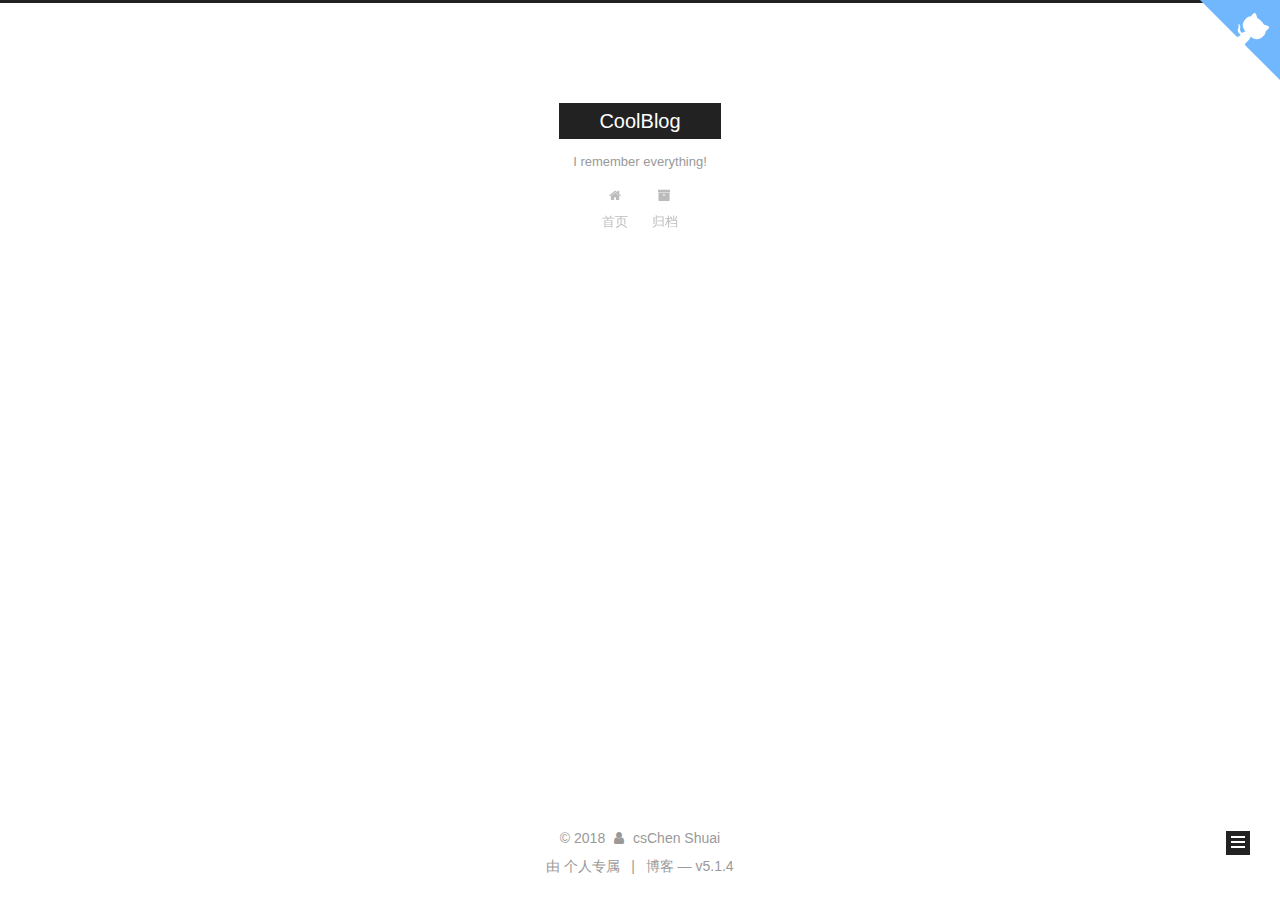
==== commit 6ead6dfb: "Site updated: 2018-08-10 20:19:41" ====
--- a/archives/index.html
+++ b/archives/index.html
@@ -74,6 +74,8 @@
 
 
 
+
+  
 
 
   <link rel="alternate" href="/atom.xml" title="CoolBlog" type="application/atom+xml" />
@@ -235,7 +237,7 @@
         
           
         
-        嗯..! 目前共计 2 篇日志。 继续努力。
+        嗯..! 目前共计 1 篇日志。 继续努力。
       </span>
 
       
@@ -261,7 +263,7 @@
         
             <a class="post-title-link" href="/2018/08/08/测试一：我的第一个博客/" itemprop="url">
               
-                <span itemprop="name">测试一：我的第一个博客</span>
+                <span itemprop="name">未命名</span>
               
             </a>
         
@@ -282,43 +284,6 @@
 
       
 
-        
-        
-        
-
-        
-        
-
-        
-
-  <article class="post post-type-normal" itemscope itemtype="http://schema.org/Article">
-    <header class="post-header">
-
-      <h2 class="post-title">
-        
-            <a class="post-title-link" href="/2018/08/06/hello-world/" itemprop="url">
-              
-                <span itemprop="name">Hello World</span>
-              
-            </a>
-        
-      </h2>
-
-      <div class="post-meta">
-        <time class="post-time" itemprop="dateCreated"
-              datetime="2018-08-06T12:42:33+08:00"
-              content="2018-08-06" >
-          08-06
-        </time>
-      </div>
-
-    </header>
-  </article>
-
-
-
-      
-
     </div>
   </div>
   
@@ -370,7 +335,7 @@
               
                 <a href="/archives/">
               
-                  <span class="site-state-item-count">2</span>
+                  <span class="site-state-item-count">1</span>
                   <span class="site-state-item-name">日志</span>
                 </a>
               </div>
--- a/css/main.css
+++ b/css/main.css
@@ -1822,7 +1822,7 @@
   width: 4px;
   height: 4px;
   border-radius: 50%;
-  background: #7efff1;
+  background: #88ffc1;
 }
 .links-of-blogroll {
   font-size: 13px;
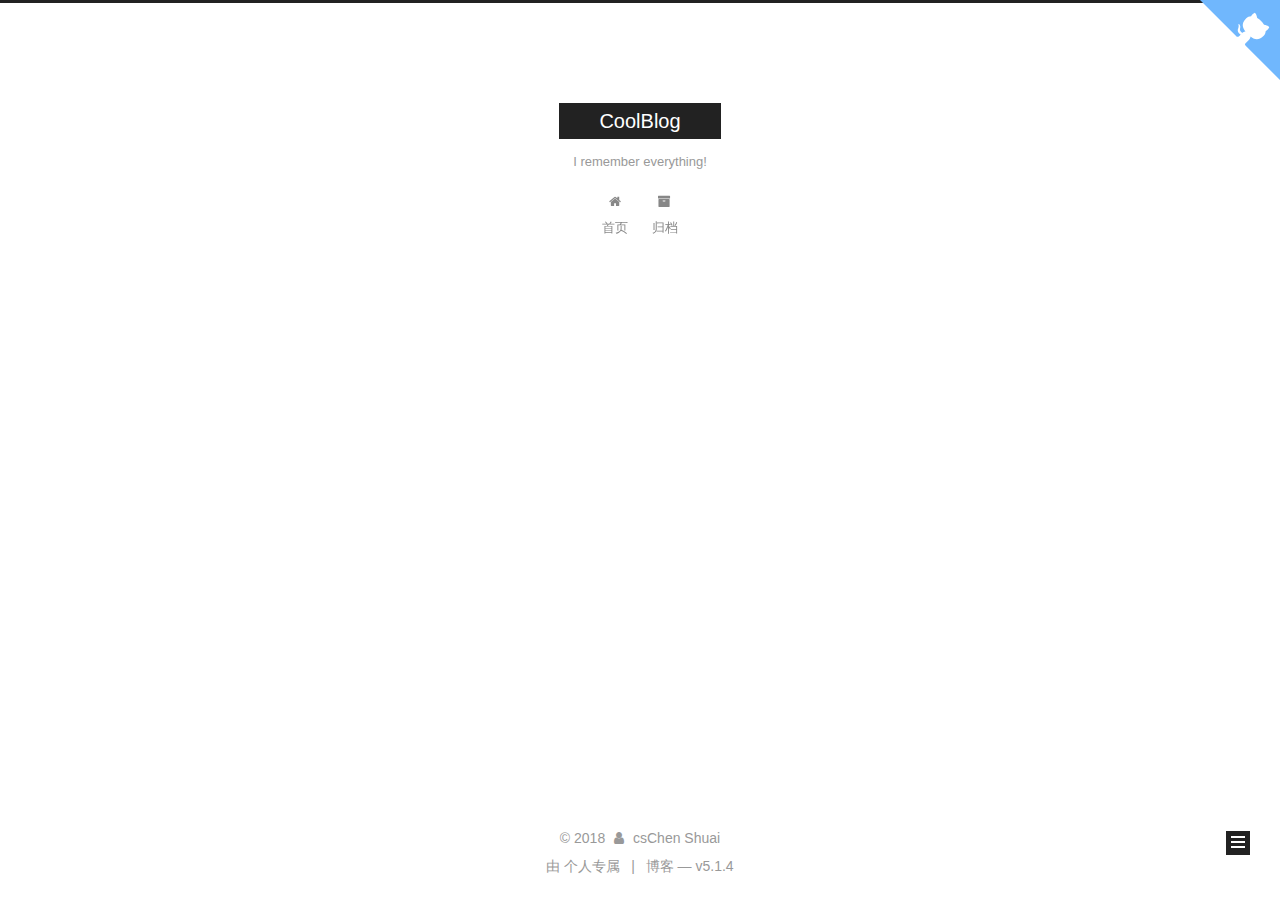
==== commit b6934d38: "Site updated: 2018-08-10 20:29:34" ====
--- a/archives/index.html
+++ b/archives/index.html
@@ -74,8 +74,6 @@
 
 
 
-
-  
 
 
   <link rel="alternate" href="/atom.xml" title="CoolBlog" type="application/atom+xml" />
--- a/css/main.css
+++ b/css/main.css
@@ -1822,7 +1822,7 @@
   width: 4px;
   height: 4px;
   border-radius: 50%;
-  background: #88ffc1;
+  background: #f1f;
 }
 .links-of-blogroll {
   font-size: 13px;
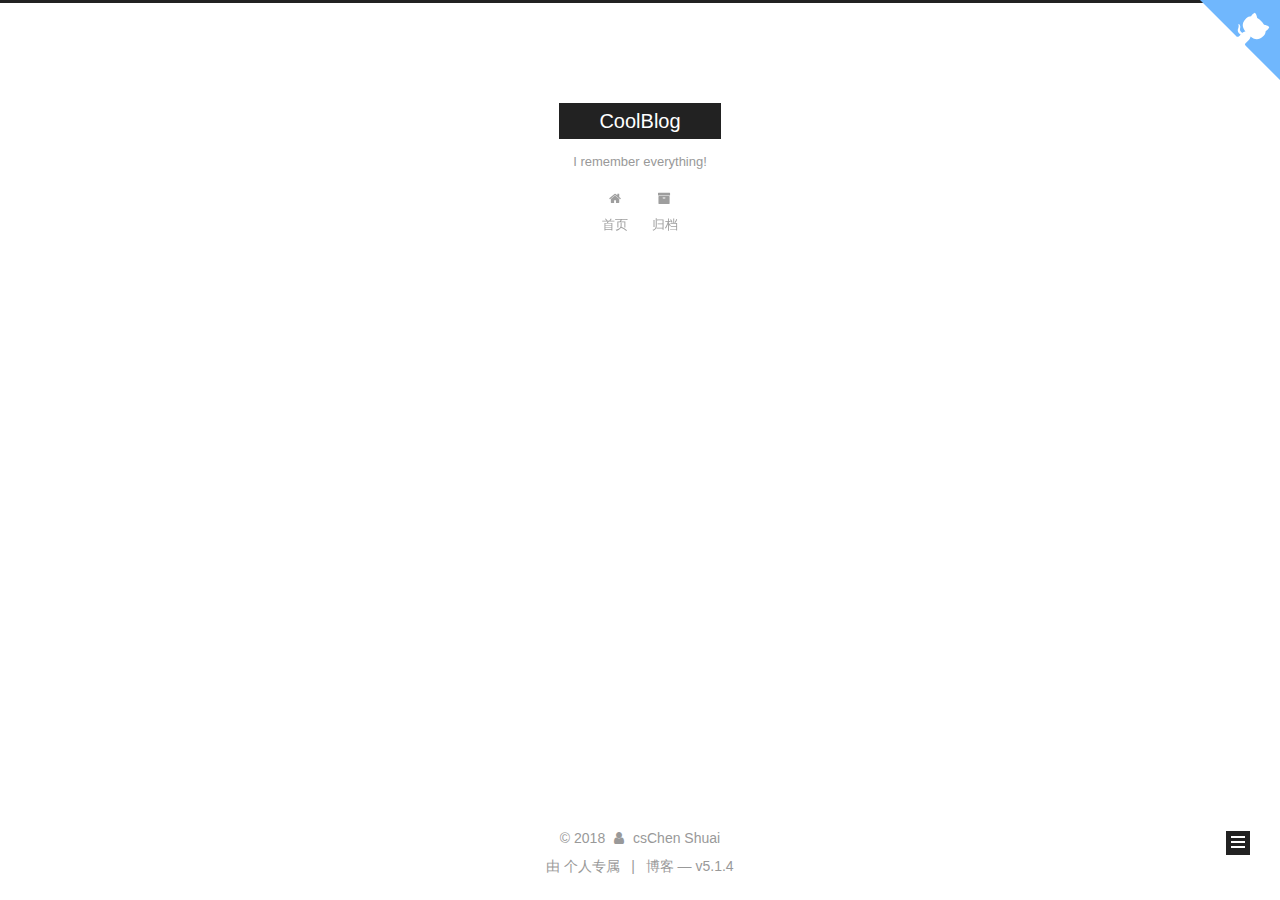
==== commit bb63eae2: "Site updated: 2018-08-11 17:19:30" ====
--- a/archives/index.html
+++ b/archives/index.html
@@ -74,6 +74,8 @@
 
 
 
+
+  
 
 
   <link rel="alternate" href="/atom.xml" title="CoolBlog" type="application/atom+xml" />
@@ -259,9 +261,9 @@
 
       <h2 class="post-title">
         
-            <a class="post-title-link" href="/2018/08/08/测试一：我的第一个博客/" itemprop="url">
-              
-                <span itemprop="name">未命名</span>
+            <a class="post-title-link" href="/2018/08/10/abc/" itemprop="url">
+              
+                <span itemprop="name">测试一：我的第一个博客</span>
               
             </a>
         
@@ -269,9 +271,9 @@
 
       <div class="post-meta">
         <time class="post-time" itemprop="dateCreated"
-              datetime="2018-08-08T09:27:27+08:00"
-              content="2018-08-08" >
-          08-08
+              datetime="2018-08-10T09:27:27+08:00"
+              content="2018-08-10" >
+          08-10
         </time>
       </div>
 
@@ -340,7 +342,25 @@
             
 
             
-
+              
+              
+              <div class="site-state-item site-state-categories">
+                
+                  <span class="site-state-item-count">2</span>
+                  <span class="site-state-item-name">分类</span>
+                
+              </div>
+            
+
+            
+              
+              
+              <div class="site-state-item site-state-tags">
+                
+                  <span class="site-state-item-count">3</span>
+                  <span class="site-state-item-name">标签</span>
+                
+              </div>
             
 
           </nav>
--- a/css/main.css
+++ b/css/main.css
@@ -1822,7 +1822,7 @@
   width: 4px;
   height: 4px;
   border-radius: 50%;
-  background: #f1f;
+  background: #b4afff;
 }
 .links-of-blogroll {
   font-size: 13px;
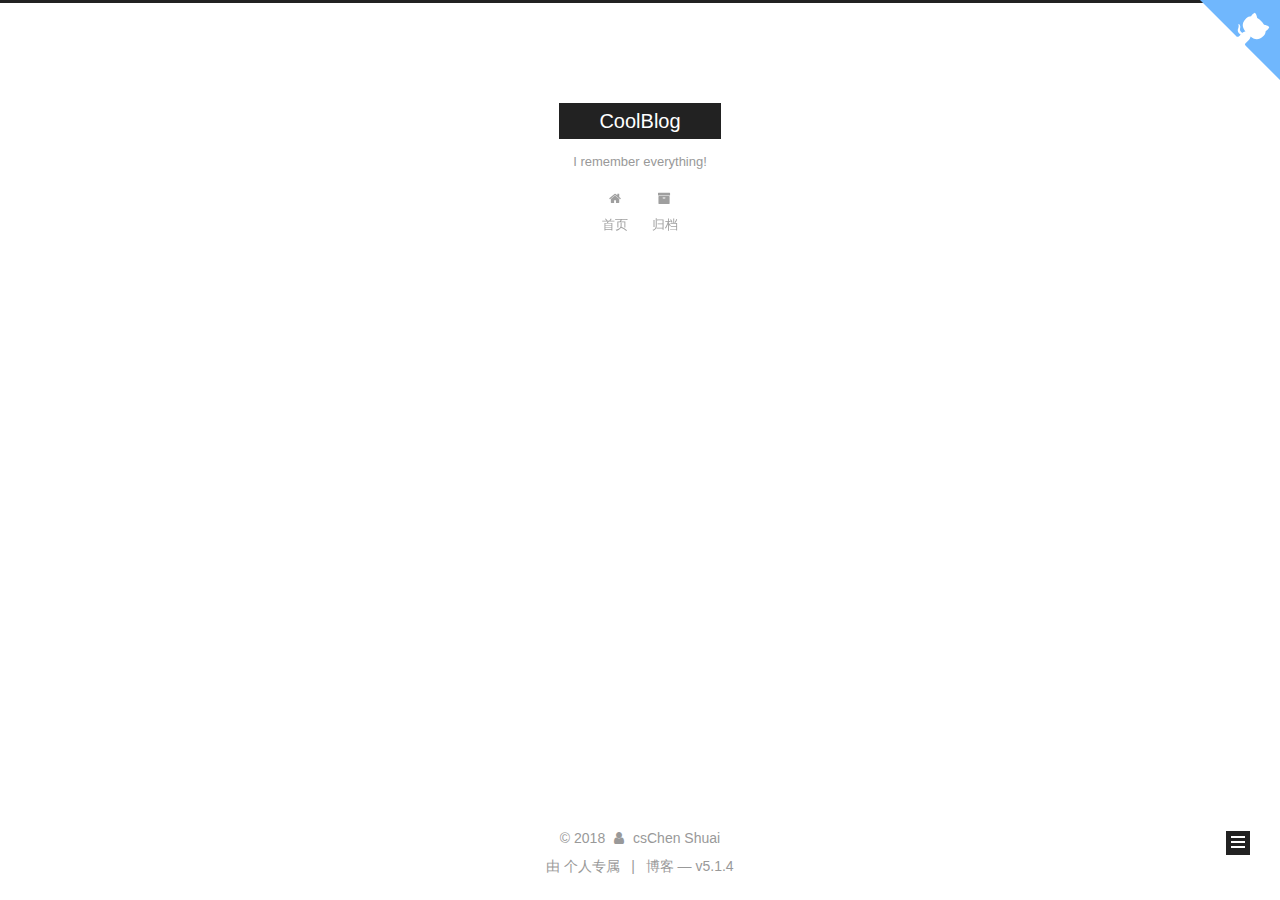
==== commit 43cf6bae: "Site updated: 2018-08-11 17:20:41" ====
--- a/archives/index.html
+++ b/archives/index.html
@@ -74,8 +74,6 @@
 
 
 
-
-  
 
 
   <link rel="alternate" href="/atom.xml" title="CoolBlog" type="application/atom+xml" />
--- a/css/main.css
+++ b/css/main.css
@@ -1822,7 +1822,7 @@
   width: 4px;
   height: 4px;
   border-radius: 50%;
-  background: #b4afff;
+  background: #5cff30;
 }
 .links-of-blogroll {
   font-size: 13px;
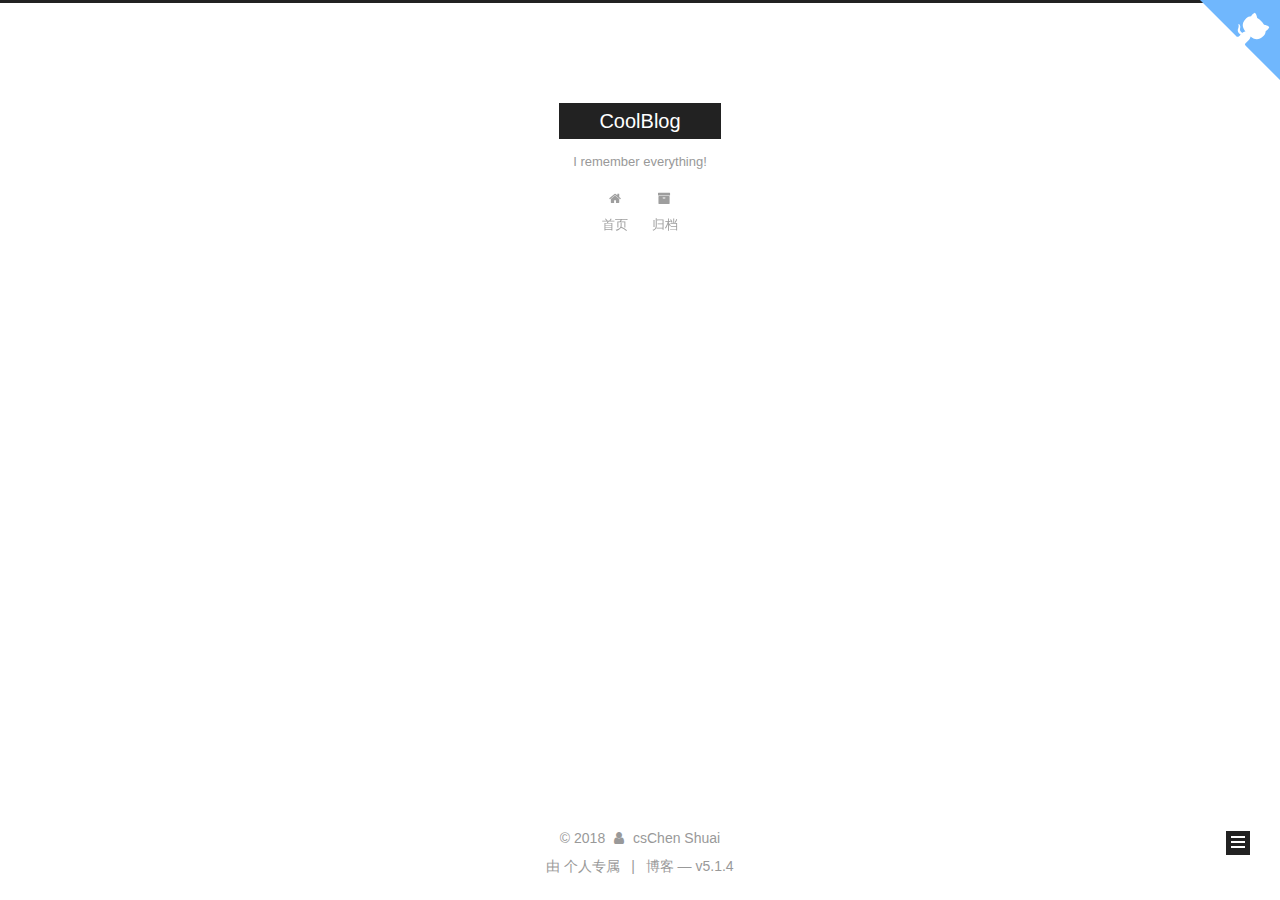
==== commit 1f0d3b83: "Site updated: 2018-08-22 19:48:22" ====
--- a/archives/index.html
+++ b/archives/index.html
@@ -74,6 +74,8 @@
 
 
 
+
+  
 
 
   <link rel="alternate" href="/atom.xml" title="CoolBlog" type="application/atom+xml" />
@@ -235,7 +237,7 @@
         
           
         
-        嗯..! 目前共计 1 篇日志。 继续努力。
+        嗯..! 目前共计 2 篇日志。 继续努力。
       </span>
 
       
@@ -282,6 +284,43 @@
 
       
 
+        
+        
+        
+
+        
+        
+
+        
+
+  <article class="post post-type-normal" itemscope itemtype="http://schema.org/Article">
+    <header class="post-header">
+
+      <h2 class="post-title">
+        
+            <a class="post-title-link" href="/2018/08/10/abc/" itemprop="url">
+              
+                <span itemprop="name">测试一：我的第一个博客</span>
+              
+            </a>
+        
+      </h2>
+
+      <div class="post-meta">
+        <time class="post-time" itemprop="dateCreated"
+              datetime="2018-08-10T09:27:27+08:00"
+              content="2018-08-10" >
+          08-10
+        </time>
+      </div>
+
+    </header>
+  </article>
+
+
+
+      
+
     </div>
   </div>
   
@@ -333,7 +372,7 @@
               
                 <a href="/archives/">
               
-                  <span class="site-state-item-count">1</span>
+                  <span class="site-state-item-count">2</span>
                   <span class="site-state-item-name">日志</span>
                 </a>
               </div>
@@ -558,6 +597,24 @@
 
 
 
+  
+  <script src="//cdn1.lncld.net/static/js/3.0.4/av-min.js"></script>
+  <script src="/js/src/Valine.min.js"></script>
+  
+  <script type="text/javascript">
+    var GUEST = ['nick','mail','link'];
+    var guest = 'nick,mail,link';
+    guest = guest.split(',').filter(item=>{
+      return GUEST.indexOf(item)>-1;
+    });
+    new Valine({
+        av: AV, 
+        el: '#comments' ,
+        appId: 'zItsJQim9Wnhl0SJnfdwVXuI-gzGzoHsz',
+        appKey: 'VgmAxCJDlrRvDY0Tf0YIz42i',
+        placeholder: 'ヾﾉ≧∀≦)o来啊，快活啊!',
+    });
+  </script>
 
   
 
--- a/css/main.css
+++ b/css/main.css
@@ -1822,7 +1822,7 @@
   width: 4px;
   height: 4px;
   border-radius: 50%;
-  background: #5cff30;
+  background: #2a6b2a;
 }
 .links-of-blogroll {
   font-size: 13px;
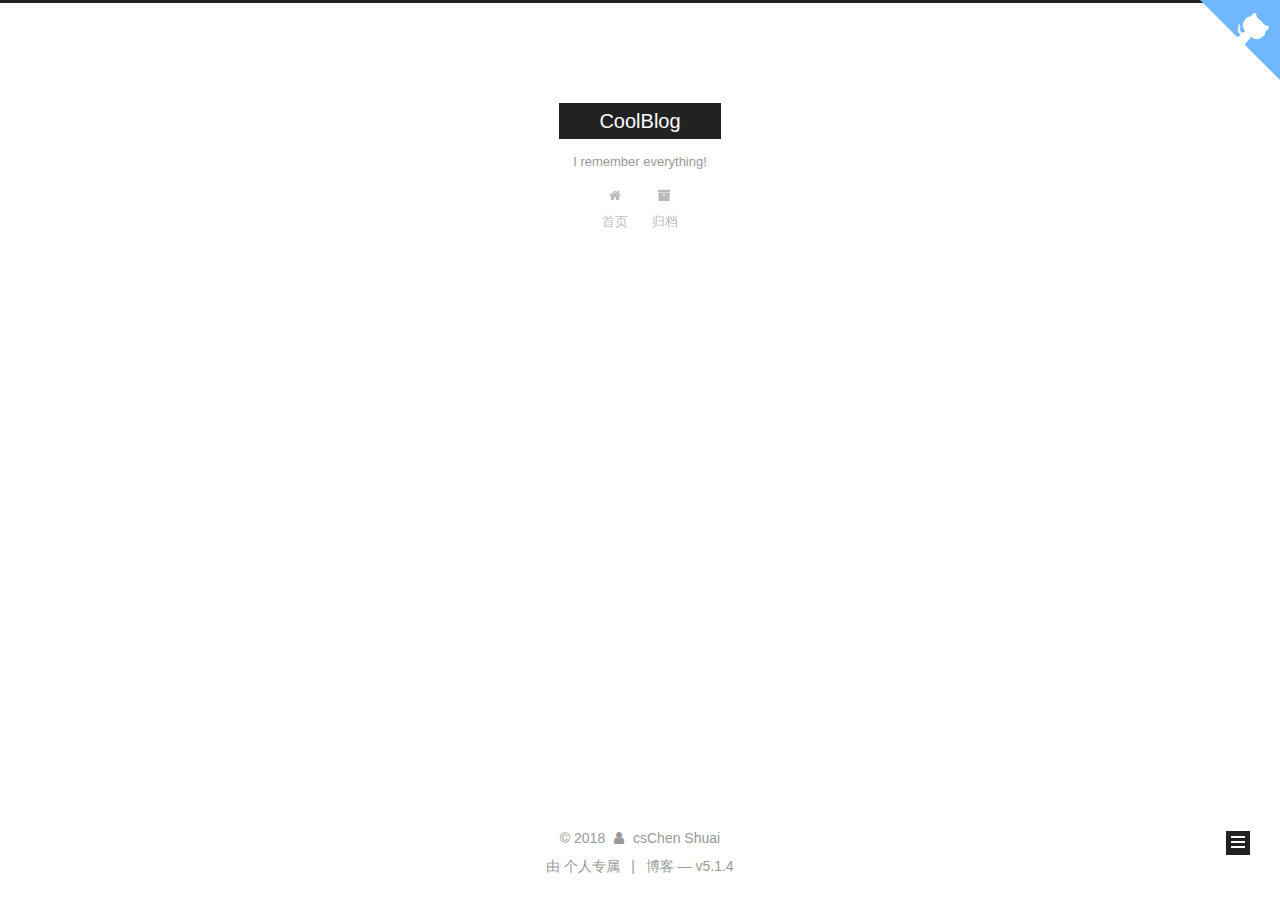
==== commit 55e4d754: "Site updated: 2018-08-22 20:09:48" ====
--- a/archives/index.html
+++ b/archives/index.html
@@ -74,8 +74,6 @@
 
 
 
-
-  
 
 
   <link rel="alternate" href="/atom.xml" title="CoolBlog" type="application/atom+xml" />
@@ -237,7 +235,7 @@
         
           
         
-        嗯..! 目前共计 2 篇日志。 继续努力。
+        嗯..! 目前共计 3 篇日志。 继续努力。
       </span>
 
       
@@ -251,6 +249,43 @@
           <div class="collection-title">
             <h1 class="archive-year" id="archive-year-2018">2018</h1>
           </div>
+        
+        
+
+        
+
+  <article class="post post-type-normal" itemscope itemtype="http://schema.org/Article">
+    <header class="post-header">
+
+      <h2 class="post-title">
+        
+            <a class="post-title-link" href="/2018/08/22/第一次正式的家教/" itemprop="url">
+              
+                <span itemprop="name">第一次正式的家教</span>
+              
+            </a>
+        
+      </h2>
+
+      <div class="post-meta">
+        <time class="post-time" itemprop="dateCreated"
+              datetime="2018-08-22T19:53:19+08:00"
+              content="2018-08-22" >
+          08-22
+        </time>
+      </div>
+
+    </header>
+  </article>
+
+
+
+      
+
+        
+        
+        
+
         
         
 
@@ -372,7 +407,7 @@
               
                 <a href="/archives/">
               
-                  <span class="site-state-item-count">2</span>
+                  <span class="site-state-item-count">3</span>
                   <span class="site-state-item-name">日志</span>
                 </a>
               </div>
--- a/css/main.css
+++ b/css/main.css
@@ -1822,7 +1822,7 @@
   width: 4px;
   height: 4px;
   border-radius: 50%;
-  background: #2a6b2a;
+  background: #e87055;
 }
 .links-of-blogroll {
   font-size: 13px;
